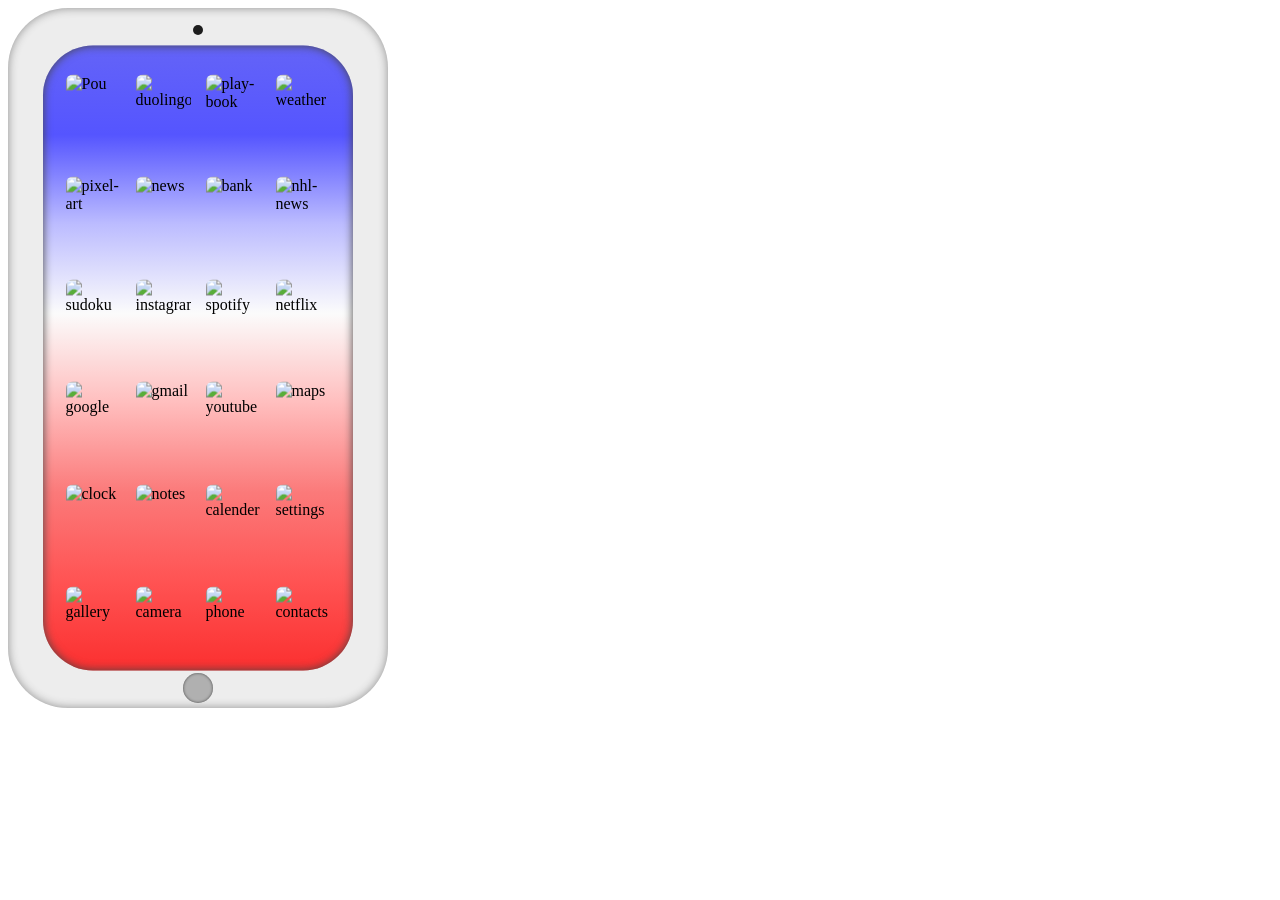
==== interactive-phone/phone.html @ 20dd701f "finished google front page, started pop up menu" ====
<!DOCTYPE html>
<html lang="en">

<head>
    <meta charset="UTF-8">
    <meta name="viewport" content="width=device-width, initial-scale=1.0">
    <title>Interactive phone</title>

    <link rel="stylesheet" href="phone.css">
    <script src="phone.js" defer></script>
</head>

<body>

    <!---Each app is just a div that's either visible or hidden depending 
    on current app status-->


    <div id="ao3-viewport"> <!--ao3 embedded viewport ig-->
        <div id="phonecase">
            <div id="front-camera"></div>

            <div class="phonescreen" id="homescreen">
                <div id="apps">
                    <img class="app-icons" id="pou-app"
                        src="https://play-lh.googleusercontent.com/xToRFw-mqA18HtizgutV0K1IouakfR8iJ3PW75u-1n1oxbP7hVfBMlgHWIwuUYKKS_s=w480-h960"
                        alt="Pou">
                    <img class="app-icons" id="duolingo-app"
                        src="https://play-lh.googleusercontent.com/tw_coGKgk1K_zO-Ypf9zBKV1s-KT3dYN1MIUxIqtnbfmON5x_YmuoAr31gE4oSfJHNtA-aStTd-qe9R8S6NVyA=w480-h960"
                        alt="duolingo">
                    <img class="app-icons" id="play-book-app"
                        src="https://play-lh.googleusercontent.com/CwOLEx-Vxk7UG5l2WxUdLAn85SAVG5_63bAyOtiEw58fatNEDBwCjEeuUWj4yfemLPU=w480-h960"
                        alt="play-book">
                    <img class="app-icons" id="weather-app"
                        src="https://play-lh.googleusercontent.com/C5f8yF3OdBpaHTh-XPpDjv46DrwbwrHAFbvuHDCerQBVOle7M-fWj66sug4amIC9xDZvsYh0KyH07LekmFu8Sw=w480-h960"
                        alt="weather">

                    <img class="app-icons" id="pixel-art-app"
                        src="https://play-lh.googleusercontent.com/6uxzOzSLRNbcY7fe0k8F4UcP9Z-Km3mcC7GwKxchM41UjJwv85TK4IVL4cOtAtHHddG_t6tdTx_vhFFWsJ2hDw=w480-h960"
                        alt="pixel-art">
                    <img class="app-icons" id="news-app"
                        src="https://play-lh.googleusercontent.com/sU34PqRAGjVaUvjITJLHFDWmoLkBKFtOsK7gYN2N6wdv4-koovT-7DiEnLeYcp9weA=w480-h960"
                        alt="news">
                    <img class="app-icons" id="bank-app"
                        src="https://play-lh.googleusercontent.com/4E5aoqRppzRaKIEUstITjtyimrTIFD-Xo17iLK4VgcAV1lKH5B5wtBvjY-ICXMtxP2oK=w480-h960"
                        alt="bank">
                    <img class="app-icons" id="nhl-news-app"
                        src="https://play-lh.googleusercontent.com/xmFhV4olyZWECmGgZo7a0k1UIcqUimBtSrpSKkNtXRe2PCVdBXG-y8IkSBS4kt8y9rk-GSvK3TrT5aXOUlAfpA=w480-h960"
                        alt="nhl-news">

                    <img class="app-icons" id="sudoku-app"
                        src="https://play-lh.googleusercontent.com/DXTADSCjRBr0kOgfOt927vTqcxb5O4jcLQRUKVFTe5WblKMcB1spJ0W_A8VEf6v3Zb0=w480-h960"
                        alt="sudoku">
                    <img class="app-icons" id="instagram-app"
                        src="https://play-lh.googleusercontent.com/VRMWkE5p3CkWhJs6nv-9ZsLAs1QOg5ob1_3qg-rckwYW7yp1fMrYZqnEFpk0IoVP4LM=w480-h960"
                        alt="instagram">
                    <img class="app-icons" id="spotify-app"
                        src="https://play-lh.googleusercontent.com/7ynvVIRdhJNAngCg_GI7i8TtH8BqkJYmffeUHsG-mJOdzt1XLvGmbsKuc5Q1SInBjDKN=w480-h960"
                        alt="spotify">
                    <img class="app-icons" id="netflix-app"
                        src="https://play-lh.googleusercontent.com/TBRwjS_qfJCSj1m7zZB93FnpJM5fSpMA_wUlFDLxWAb45T9RmwBvQd5cWR5viJJOhkI=w480-h960"
                        alt="netflix">

                    <img class="app-icons" id="google-app"
                        src="https://play-lh.googleusercontent.com/Eh-N9HKWJgQ4Oa5wmhaE5RbHkB3m3Ud9tsW6saUHis05BL7Xnpubi5iamR5lDKd-Ew=w480-h960"
                        onclick="activeGoogle()"
                        alt="google">
                    <img class="app-icons" id="gmail-app"
                        src="https://play-lh.googleusercontent.com/KSuaRLiI_FlDP8cM4MzJ23ml3og5Hxb9AapaGTMZ2GgR103mvJ3AAnoOFz1yheeQBBI=w480-h960"
                        alt="gmail">
                    <img class="app-icons" id="youtube-app"
                        src="https://play-lh.googleusercontent.com/6am0i3walYwNLc08QOOhRJttQENNGkhlKajXSERf3JnPVRQczIyxw2w3DxeMRTOSdsY=w480-h960"
                        alt="youtube">
                    <img class="app-icons" id="maps-app"
                        src="https://play-lh.googleusercontent.com/BCmZ2LyUTKKdLhbQp1n49nKhPtDpNjLl_qT6Uctdtnux9s1sds5c_sWeEcGirhFV5dc=w480-h960"
                        alt="maps">

                    <img class="app-icons" id="clock-app"
                        src="https://play-lh.googleusercontent.com/8nZIrmfsoKoybRK6Kux9z32bfGGiVnwF_3_MiPmiAyyLlpcgZr-FeiCOIYA0jPTuhA=w480-h960"
                        alt="clock">
                    <img class="app-icons" id="notes-app"
                        src="https://play-lh.googleusercontent.com/z_o9Zbkp-r2ZU6_Erc2zNnrJDaD0rSa2mxX90Ucg77VzdTaCJvPj_RWywsT1NcRwBNAZffOM66PYkuOhBqwRlg=w480-h960"
                        alt="notes">
                    <img class="app-icons" id="calender-app"
                        src="https://play-lh.googleusercontent.com/EXxP_wft--xCa61ERXENd3FYa3kw9dQOEzRsfJj5P7RCE-9Veo9t7gZD-8JltGmQueC9=w480-h960"
                        alt="calender">
                    <img class="app-icons" id="settings-app"
                        src="https://play-lh.googleusercontent.com/pxwCg5PG-rfRiC1hioZpZQpUiJS-x802B5SscXXUHNXc52_WIDnknlSKXfeOjH1Hyw=w480-h960"
                        alt="settings">

                    <img class="app-icons" id="gallery-app"
                        src="https://play-lh.googleusercontent.com/pmEnTOeRvosC1yOXFVwo15zS2uAdB9nijugU93NbrmFBYt61IVCZBzg7EZ00YTqmLw=w480-h960"
                        alt="gallery">
                    <img class="app-icons" id="camera-app"
                        src="https://play-lh.googleusercontent.com/UEhZQtc_3LCwkKIayRjHG63EfC9bsXvJjuWiFMvVRAe_tHyk0pW4ZmCBJQCENxmYlYk=w480-h960"
                        alt="camera">
                    <img class="app-icons" id="phone-app"
                        src="https://play-lh.googleusercontent.com/bk3e0glVbvRC4Z0uEZ5Oso5wjS89r1P_X5e-k3N_UBkTPXZLhGv50rRy7LAuDzzC9w=w480-h960"
                        alt="phone">
                    <img class="app-icons" id="contacts-app"
                        src="https://play-lh.googleusercontent.com/fvhPW8dpGXM42Y-6aQU8Yl25L1l_mVgeoM-n08FxAkM7umAHkNs8wcs4MA49E67a7WVt=w480-h960"
                        alt="contacts">
                </div>


            </div>


            <div class="phonescreen" id="google">
                <div id="google-header">
                    <div id="header-searchbar">
                        <p>google.com</p>
                        <img id="menu-icon" src="https://cdn-icons-png.flaticon.com/512/483/483345.png" 
                        onclick="ActivegoogleMenuPopup"
                        alt="menu">
                    </div>
                </div>
                <img id="google-logo" src="https://upload.wikimedia.org/wikipedia/commons/thumb/2/2f/Google_2015_logo.svg/1280px-Google_2015_logo.svg.png" 
                alt="google-logo">
                <div id="searchbar"></div>
            </div>

            <div id="googleMenuPopup"></div>

            
            <div id="homebutton" onclick="activeHomescreen()"></div>
        </div>



        <!-- <div class="phonescreen" id="instagram"></div>
        <div class="phonescreen" id="gallery"></div>
        <div class="phonescreen" id="phone"></div> -->


    </div>
</body>


</html>
---- interactive-phone/phone.css ----
#ao3-viewport {
    /*background-color: rgb(0, 251, 21);*/
    width: 380px;
    height: 700px;
}

/*-------------------------PHONE SHELL-------------------------*/
#phonecase {
    position: relative;
    width: 380px;
    height: 700px;
    border-radius: 60px;
    background-color: rgb(237, 237, 237);

    box-shadow: inset 0px 0 10px rgb(143, 143, 143);

    display: flex;
    flex-direction: column;
    justify-content: center;
    align-items: center;
}

#front-camera {
    width: 10px;
    height: 10px;
    border-radius: 50%;
    background: rgb(29, 29, 29);
    /*align-self: flex-start;*/
    bottom: 313px;

    position: relative;
    z-index: 1;
}

#homebutton {
    width: 30px;
    height: 30px;
    border-radius: 50%;
    background: rgb(176, 176, 176);
    box-shadow: inset 0px 0 3px rgb(69, 69, 69);
    /*align-self: flex-end;*/
    top: 325px;

    position: relative;
    z-index: 1;
}

#homebutton:hover {
    cursor: grab;
}

/*-----------------FOR EVERYTHING THAT COVERS THE WHOLE DISPLAY-----------------*/
.phonescreen {
    width: 310px;
    height: 625px;
    border-radius: 50px;
    box-shadow: inset 0px 0 10px rgb(69, 69, 69);
    position: absolute;
    top: 50%;
    transform: translate(-50%, -50%);
    left: 50%;
}

/*-----------------------HOMESCREEN-----------------------*/
#homescreen {
    background-image: linear-gradient(to bottom, rgb(8, 8, 255, 0.6), rgb(85, 85, 255), rgb(188, 188, 255), rgb(255, 255, 255, 0.8), rgb(255, 190, 190), rgb(251, 122, 122), rgb(255, 83, 83), rgb(255, 0, 0, 0.8));
    /*border: solid 2px rgb(143, 143, 143);*/
    display: flex;
    flex-direction: row;
    align-items: center;
    justify-content: center;
}

#apps {
    display: grid;
    grid-template-columns: repeat(4, 55px);
    gap: 15px;
    justify-items: center;
    height: 600px;
    width: 260px;
    /* 4 icons × 55px + gaps */
    justify-content: center;
    align-items: center;
}

.app-icons {
    width: 55px;
    height: 55px;
    border-radius: 7px;
}

.app-icons:hover {
    cursor: grab;
    box-shadow: 0px 0 6px rgb(69, 69, 69, 0.5);
}


/*--------------------GOOGLE----------------------*/

#google {
    display: none;
    background-color: white;

    flex-direction: column;
    justify-content: flex-start;
    align-items: center;
}

#google-header {
    background-color: rgb(229, 229, 229);
    width: 310px;
    height: 80px;
    border-radius: 50px 50px 0px 0px;
    box-shadow: inset 0px 0 10px rgb(143, 143, 143);

    clip-path: inset(0px -10px 20px -10px);
}

#header-searchbar {
    background-color: rgb(205, 205, 205);
    border-radius: 40px;
    width: 150px;
    height: 30px;
    line-height: 27px;
    margin-left: 25px;
    margin-top: 16px;

    display: flex;
    align-items: center;
    justify-content: space-between;
    gap: 160px;
    padding: 0 10px;
}

#header-searchbar p {
    font-family: Arial, Helvetica, sans-serif;
    font-size: 13px;
    color: rgb(126, 126, 126);
    margin: 0;
}

#menu-icon {
    width: 15px;
    height: 15px;
}

#menu-icon:hover{
    cursor: grab;
}

#google-logo {
    width: 150px;
    height: auto;
    margin-top: 120px;

}

#searchbar {
    width: 270px;
    height: 35px;
    border: solid 1px rgb(205, 205, 205);
    border-radius: 40px;
    margin-top: 17px;
}

/*--------------------GOOGLE MENU----------------------*/

#googleMenuPopup{
    display: none;
    background-color:rgb(229, 229, 229);
    width: 200px;
    height: 200px;
}
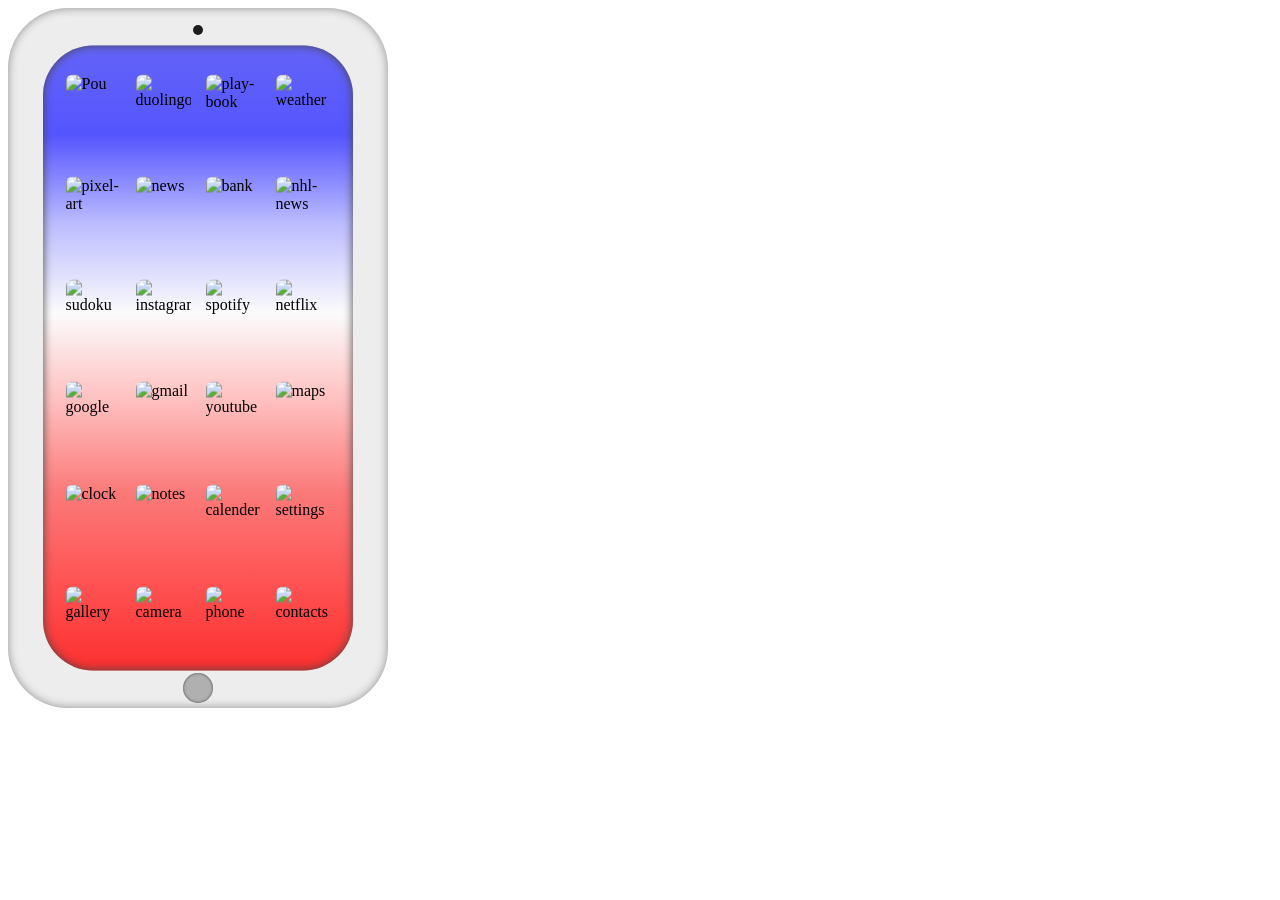
==== commit e6d4fc80: "changed js functions" ====
--- a/interactive-phone/phone.html
+++ b/interactive-phone/phone.html
@@ -111,16 +111,22 @@
                     <div id="header-searchbar">
                         <p>google.com</p>
                         <img id="menu-icon" src="https://cdn-icons-png.flaticon.com/512/483/483345.png" 
-                        onclick="ActivegoogleMenuPopup"
+                        onclick="ActivegoogleMenuPopup()"
                         alt="menu">
                     </div>
                 </div>
                 <img id="google-logo" src="https://upload.wikimedia.org/wikipedia/commons/thumb/2/2f/Google_2015_logo.svg/1280px-Google_2015_logo.svg.png" 
                 alt="google-logo">
                 <div id="searchbar"></div>
+
+                <div id="googleMenuPopup">
+                    <img id="history-icon" src="https://cdn-icons-png.freepik.com/512/565/565584.png" 
+                    alt="search-history-icon">
+                    <p>history</p>
+                </div>
             </div>
 
-            <div id="googleMenuPopup"></div>
+            
 
             
             <div id="homebutton" onclick="activeHomescreen()"></div>
--- a/interactive-phone/phone.css
+++ b/interactive-phone/phone.css
@@ -168,6 +168,17 @@
 #googleMenuPopup{
     display: none;
     background-color:rgb(229, 229, 229);
-    width: 200px;
+    width: 150px;
     height: 200px;
+
+    
+    align-items: center;
+    justify-content: space-between;
+
+}
+
+#history-icon{
+    width: 20px;
+    height: 20px;
+    
 }
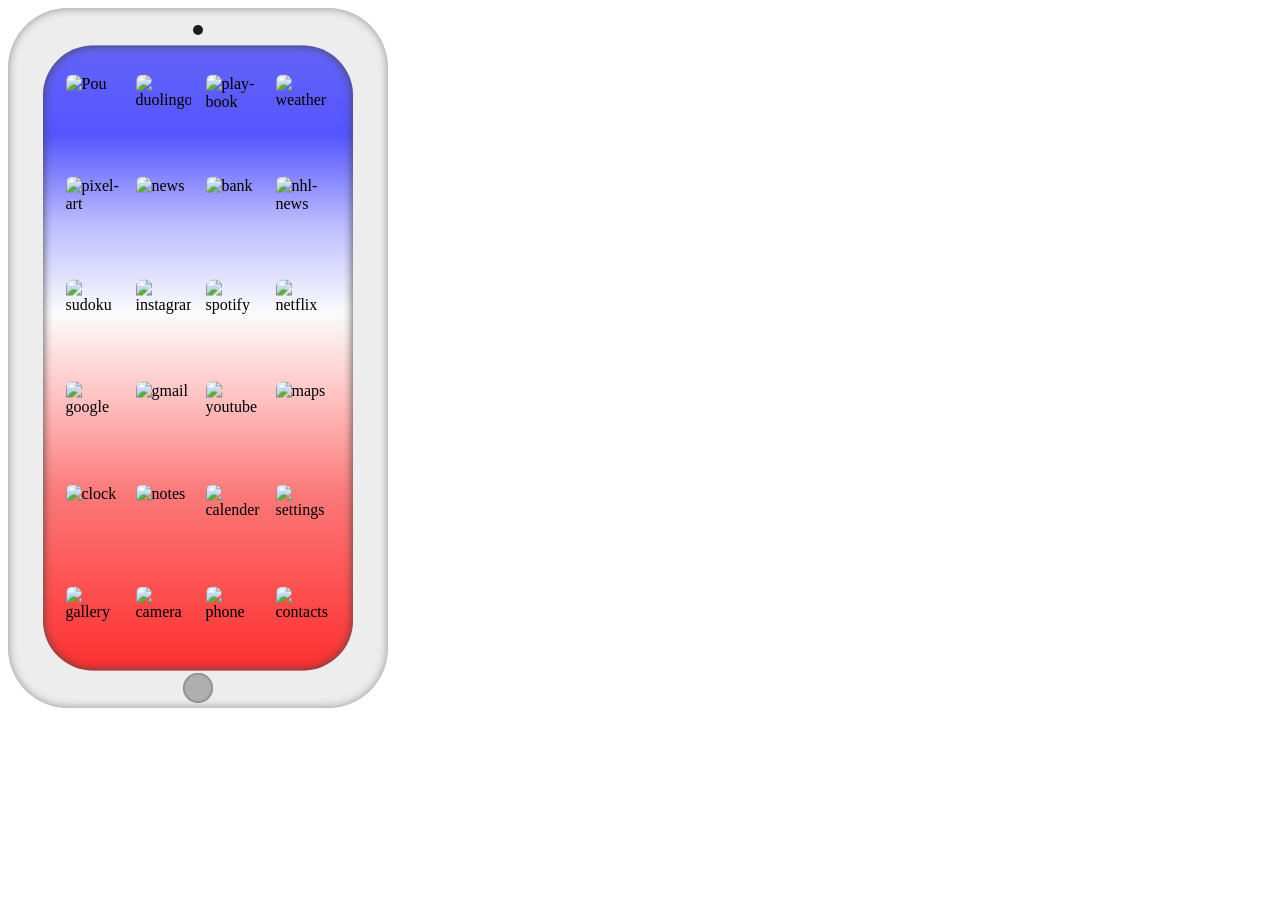
==== commit 456a5ebd: "finished search history popup (without function)" ====
--- a/interactive-phone/phone.html
+++ b/interactive-phone/phone.html
@@ -122,7 +122,7 @@
                 <div id="googleMenuPopup">
                     <img id="history-icon" src="https://cdn-icons-png.freepik.com/512/565/565584.png" 
                     alt="search-history-icon">
-                    <p>history</p>
+                    <p>History</p>
                 </div>
             </div>
 
--- a/interactive-phone/phone.css
+++ b/interactive-phone/phone.css
@@ -104,6 +104,8 @@
     flex-direction: column;
     justify-content: flex-start;
     align-items: center;
+
+    
 }
 
 #google-header {
@@ -169,16 +171,36 @@
     display: none;
     background-color:rgb(229, 229, 229);
     width: 150px;
-    height: 200px;
-
-    
-    align-items: center;
-    justify-content: space-between;
-
+    height: 40px;
+    border-radius: 20px;
+    box-shadow: 0px 0px 8px rgba(99, 99, 99, 0.8);
+
+    line-height: 19px;
+    align-items: flex-start;
+    gap: 20px;
+
+    position: absolute;
+    top: 53px;
+    right: 20px;
+}
+
+#googleMenuPopup:hover{
+    cursor: grab;
 }
 
 #history-icon{
     width: 20px;
     height: 20px;
-    
-}+
+    margin-top: 10px;
+    margin-left: 10px;  
+}
+
+
+#googleMenuPopup p{
+    font-family: Arial, Helvetica, sans-serif;
+    font-size: 13px;
+    color: rgb(0, 0, 0);
+
+    margin-top: 10px;
+}
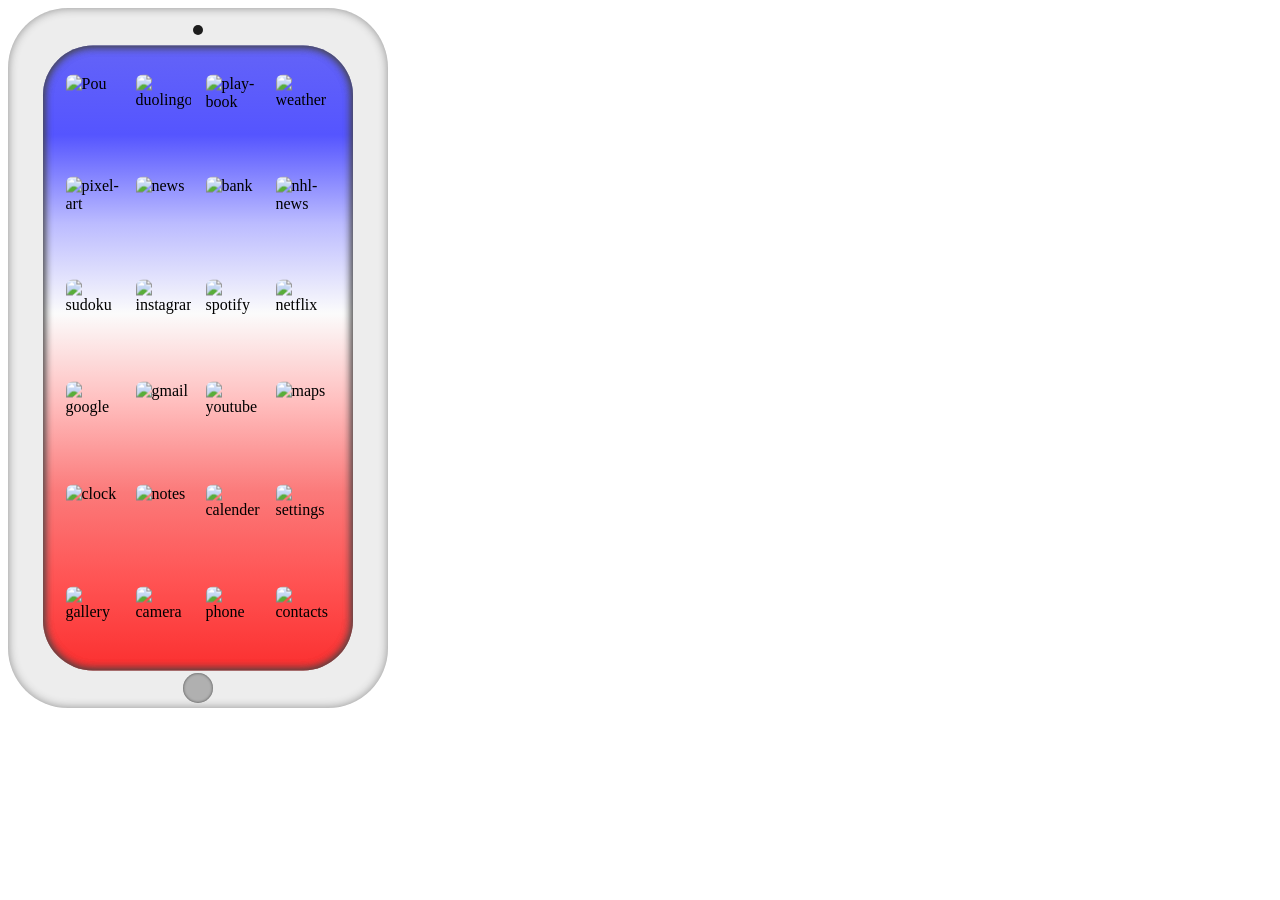
==== commit cd0471aa: "finished google app and history" ====
--- a/interactive-phone/phone.html
+++ b/interactive-phone/phone.html
@@ -63,8 +63,7 @@
 
                     <img class="app-icons" id="google-app"
                         src="https://play-lh.googleusercontent.com/Eh-N9HKWJgQ4Oa5wmhaE5RbHkB3m3Ud9tsW6saUHis05BL7Xnpubi5iamR5lDKd-Ew=w480-h960"
-                        onclick="activeGoogle()"
-                        alt="google">
+                        onclick="activeGoogle()" alt="google">
                     <img class="app-icons" id="gmail-app"
                         src="https://play-lh.googleusercontent.com/KSuaRLiI_FlDP8cM4MzJ23ml3og5Hxb9AapaGTMZ2GgR103mvJ3AAnoOFz1yheeQBBI=w480-h960"
                         alt="gmail">
@@ -110,25 +109,1115 @@
                 <div id="google-header">
                     <div id="header-searchbar">
                         <p>google.com</p>
-                        <img id="menu-icon" src="https://cdn-icons-png.flaticon.com/512/483/483345.png" 
-                        onclick="ActivegoogleMenuPopup()"
-                        alt="menu">
+                        <img id="menu-icon" src="https://cdn-icons-png.flaticon.com/512/483/483345.png"
+                            onclick="activegoogleMenuPopup()" alt="menu">
                     </div>
                 </div>
-                <img id="google-logo" src="https://upload.wikimedia.org/wikipedia/commons/thumb/2/2f/Google_2015_logo.svg/1280px-Google_2015_logo.svg.png" 
-                alt="google-logo">
+                <img id="google-logo"
+                    src="https://upload.wikimedia.org/wikipedia/commons/thumb/2/2f/Google_2015_logo.svg/1280px-Google_2015_logo.svg.png"
+                    alt="google-logo">
                 <div id="searchbar"></div>
 
-                <div id="googleMenuPopup">
-                    <img id="history-icon" src="https://cdn-icons-png.freepik.com/512/565/565584.png" 
-                    alt="search-history-icon">
+                <div id="googleMenuPopup" onclick="activeGoogleHistory()">
+                    <img id="history-icon" src="https://cdn-icons-png.freepik.com/512/565/565584.png"
+                        alt="search-history-icon">
                     <p>History</p>
                 </div>
             </div>
 
-            
-
-            
+
+            <div class="phonescreen" id="google-history">
+                <div id="history-header">
+                    <p>History</p>
+                    <img id="exit-x" onclick="activeGoogle()"
+                        src="https://assets.streamlinehq.com/image/private/w_300,h_300,ar_1/f_auto/v1/icons/all-icons/x-919o2m0hea73deh80x64u2.png/x-b8u46hdovcz62tsfbgky7.png?_a=DATAiZAAZAA0"
+                        alt="exit-x">
+                </div>
+
+                <div id="history-content">
+
+                    <!----------2017------------>
+                    <p class="history-date">2017</p>
+
+                    <div class="search">
+                        <div class="search-img"><img
+                                src="https://upload.wikimedia.org/wikipedia/commons/thumb/c/c1/Google_%22G%22_logo.svg/500px-Google_%22G%22_logo.svg.png"
+                                alt="google-icon">
+                        </div>
+                        <div class="search-text">
+                            <p class="search-content"> russian for beginners - Google Search</p>
+                            <p class="website-name">www.google.com</p>
+                        </div>
+                    </div>
+
+                    <div class="search">
+                        <div class="search-img"><img
+                                src="https://upload.wikimedia.org/wikipedia/commons/thumb/c/c1/Google_%22G%22_logo.svg/500px-Google_%22G%22_logo.svg.png"
+                                alt="google-icon">
+                        </div>
+                        <div class="search-text">
+                            <p class="search-content"> when is a plant dead - Google Search</p>
+                            <p class="website-name">www.google.com</p>
+                        </div>
+                    </div>
+
+                    <div class="search">
+                        <div class="search-img"><img
+                                src="https://upload.wikimedia.org/wikipedia/commons/thumb/c/c1/Google_%22G%22_logo.svg/500px-Google_%22G%22_logo.svg.png"
+                                alt="google-icon">
+                        </div>
+                        <div class="search-text">
+                            <p class="search-content"> scott hunter stats - Google Search</p>
+                            <p class="website-name">www.google.com</p>
+                        </div>
+                    </div>
+
+                    <div class="search">
+                        <div class="search-img"><img
+                                src="https://upload.wikimedia.org/wikipedia/commons/thumb/c/c1/Google_%22G%22_logo.svg/500px-Google_%22G%22_logo.svg.png"
+                                alt="google-icon">
+                        </div>
+                        <div class="search-text">
+                            <p class="search-content"> whey protein neutral taste - Google Se...</p>
+                            <p class="website-name">www.google.com</p>
+                        </div>
+                    </div>
+
+                    <div class="search">
+                        <div class="search-img"><img
+                                src="https://upload.wikimedia.org/wikipedia/commons/thumb/c/c1/Google_%22G%22_logo.svg/500px-Google_%22G%22_logo.svg.png"
+                                alt="google-icon">
+                        </div>
+                        <div class="search-text">
+                            <p class="search-content"> boston new york nhl game - Google Se...</p>
+                            <p class="website-name">www.google.com</p>
+                        </div>
+                    </div>
+
+                    <div class="search">
+                        <div class="search-img"><img
+                                src="https://upload.wikimedia.org/wikipedia/commons/thumb/c/c1/Google_%22G%22_logo.svg/500px-Google_%22G%22_logo.svg.png"
+                                alt="google-icon">
+                        </div>
+                        <div class="search-text">
+                            <p class="search-content"> all stars roster - Google Search</p>
+                            <p class="website-name">www.google.com</p>
+                        </div>
+                    </div>
+
+                    <div class="search">
+                        <div class="search-img"><img
+                                src="https://upload.wikimedia.org/wikipedia/commons/thumb/c/c1/Google_%22G%22_logo.svg/500px-Google_%22G%22_logo.svg.png"
+                                alt="google-icon">
+                        </div>
+                        <div class="search-text">
+                            <p class="search-content"> out gay athletes - Google Search</p>
+                            <p class="website-name">www.google.com</p>
+                        </div>
+                    </div>
+
+                    <div class="search">
+                        <div class="search-img"><img
+                                src="https://upload.wikimedia.org/wikipedia/commons/thumb/c/c1/Google_%22G%22_logo.svg/500px-Google_%22G%22_logo.svg.png"
+                                alt="google-icon">
+                        </div>
+                        <div class="search-text">
+                            <p class="search-content"> how sad after breakup - Google Search</p>
+                            <p class="website-name">www.google.com</p>
+                        </div>
+                    </div>
+
+                    <div class="search">
+                        <div class="search-img"><img
+                                src="https://upload.wikimedia.org/wikipedia/commons/thumb/c/c1/Google_%22G%22_logo.svg/500px-Google_%22G%22_logo.svg.png"
+                                alt="google-icon">
+                        </div>
+                        <div class="search-text">
+                            <p class="search-content"> ultraviolet adress - Google Search</p>
+                            <p class="website-name">www.google.com</p>
+                        </div>
+                    </div>
+
+                    <!----------2016------------>
+                    <p class="history-date">2016</p>
+
+                    <div class="search">
+                        <div class="search-img"><img
+                                src="https://upload.wikimedia.org/wikipedia/commons/thumb/c/c1/Google_%22G%22_logo.svg/500px-Google_%22G%22_logo.svg.png"
+                                alt="google-icon">
+                        </div>
+                        <div class="search-text">
+                            <p class="search-content"> restaurants montreal - Google Search</p>
+                            <p class="website-name">www.google.com</p>
+                        </div>
+                    </div>
+
+                    <div class="search">
+                        <div class="search-img"><img
+                                src="https://upload.wikimedia.org/wikipedia/commons/thumb/c/c1/Google_%22G%22_logo.svg/500px-Google_%22G%22_logo.svg.png"
+                                alt="google-icon">
+                        </div>
+                        <div class="search-text">
+                            <p class="search-content"> is my girlfriend satisfied - Google Search</p>
+                            <p class="website-name">www.google.com</p>
+                        </div>
+                    </div>
+
+                    <div class="search">
+                        <div class="search-img"><img
+                                src="https://upload.wikimedia.org/wikipedia/commons/thumb/c/c1/Google_%22G%22_logo.svg/500px-Google_%22G%22_logo.svg.png"
+                                alt="google-icon">
+                        </div>
+                        <div class="search-text">
+                            <p class="search-content"> am i bad at sex - Google Search</p>
+                            <p class="website-name">www.google.com</p>
+                        </div>
+                    </div>
+
+                    <div class="search">
+                        <div class="search-img"><img
+                                src="https://upload.wikimedia.org/wikipedia/commons/thumb/c/c1/Google_%22G%22_logo.svg/500px-Google_%22G%22_logo.svg.png"
+                                alt="google-icon">
+                        </div>
+                        <div class="search-text">
+                            <p class="search-content"> rozanov stats - Google Search</p>
+                            <p class="website-name">www.google.com</p>
+                        </div>
+                    </div>
+
+                    <div class="search">
+                        <div class="search-img"><img
+                                src="https://upload.wikimedia.org/wikipedia/commons/thumb/c/c1/Google_%22G%22_logo.svg/500px-Google_%22G%22_logo.svg.png"
+                                alt="google-icon">
+                        </div>
+                        <div class="search-text">
+                            <p class="search-content"> rose landry all movies - Google Search</p>
+                            <p class="website-name">www.google.com</p>
+                        </div>
+                    </div>
+
+                    <div class="search">
+                        <div class="search-img"><img
+                                src="https://upload.wikimedia.org/wikipedia/commons/thumb/c/c1/Google_%22G%22_logo.svg/500px-Google_%22G%22_logo.svg.png"
+                                alt="google-icon">
+                        </div>
+                        <div class="search-text">
+                            <p class="search-content"> djon djon - Google Search</p>
+                            <p class="website-name">www.google.com</p>
+                        </div>
+                    </div>
+
+                    <div class="search">
+                        <div class="search-img"><img
+                                src="https://upload.wikimedia.org/wikipedia/commons/thumb/c/c1/Google_%22G%22_logo.svg/500px-Google_%22G%22_logo.svg.png"
+                                alt="google-icon">
+                        </div>
+                        <div class="search-text">
+                            <p class="search-content"> rozanov power play tendencies right si...</p>
+                            <p class="website-name">www.google.com</p>
+                        </div>
+                    </div>
+
+                    <div class="search">
+                        <div class="search-img"><img
+                                src="https://upload.wikimedia.org/wikipedia/commons/thumb/c/c1/Google_%22G%22_logo.svg/500px-Google_%22G%22_logo.svg.png"
+                                alt="google-icon">
+                        </div>
+                        <div class="search-text">
+                            <p class="search-content"> pasta recipe high protein easy no mes...</p>
+                            <p class="website-name">www.google.com</p>
+                        </div>
+                    </div>
+
+                    <div class="search">
+                        <div class="search-img"><img
+                                src="https://upload.wikimedia.org/wikipedia/commons/thumb/c/c1/Google_%22G%22_logo.svg/500px-Google_%22G%22_logo.svg.png"
+                                alt="google-icon">
+                        </div>
+                        <div class="search-text">
+                            <p class="search-content"> nhl awards press coverage - Google Search</p>
+                            <p class="website-name">www.google.com</p>
+                        </div>
+                    </div>
+
+                    <div class="search">
+                        <div class="search-img"><img
+                                src="https://upload.wikimedia.org/wikipedia/commons/thumb/c/c1/Google_%22G%22_logo.svg/500px-Google_%22G%22_logo.svg.png"
+                                alt="google-icon">
+                        </div>
+                        <div class="search-text">
+                            <p class="search-content">hollander espn cottage online discourse - Goo...</p>
+                            <p class="website-name">www.google.com</p>
+                        </div>
+                    </div>
+
+
+                    <!----------2015------------>
+                    <p class="history-date">2015</p>
+
+                    <div class="search">
+                        <div class="search-img"><img
+                                src="https://upload.wikimedia.org/wikipedia/commons/thumb/c/c1/Google_%22G%22_logo.svg/500px-Google_%22G%22_logo.svg.png"
+                                alt="google-icon">
+                        </div>
+                        <div class="search-text">
+                            <p class="search-content">iliya rozanov stats - Google Search</p>
+                            <p class="website-name">www.google.com</p>
+                        </div>
+                    </div>
+
+                    <div class="search">
+                        <div class="search-img"><img
+                                src="https://upload.wikimedia.org/wikipedia/commons/thumb/c/c1/Google_%22G%22_logo.svg/500px-Google_%22G%22_logo.svg.png"
+                                alt="google-icon">
+                        </div>
+                        <div class="search-text">
+                            <p class="search-content">how much fiber in rice - Google Search</p>
+                            <p class="website-name">www.google.com</p>
+                        </div>
+                    </div>
+
+                    <div class="search">
+                        <div class="search-img"><img
+                                src="https://upload.wikimedia.org/wikipedia/commons/thumb/c/c1/Google_%22G%22_logo.svg/500px-Google_%22G%22_logo.svg.png"
+                                alt="google-icon">
+                        </div>
+                        <div class="search-text">
+                            <p class="search-content">how to fix wrist shot release point - Go...</p>
+                            <p class="website-name">www.google.com</p>
+                        </div>
+                    </div>
+
+                    <div class="search">
+                        <div class="search-img"><img
+                                src="https://upload.wikimedia.org/wikipedia/commons/thumb/c/c1/Google_%22G%22_logo.svg/500px-Google_%22G%22_logo.svg.png"
+                                alt="google-icon">
+                        </div>
+                        <div class="search-text">
+                            <p class="search-content">boston weather - Google Search</p>
+                            <p class="website-name">www.google.com</p>
+                        </div>
+                    </div>
+
+                    <div class="search">
+                        <div class="search-img"><img
+                                src="https://upload.wikimedia.org/wikipedia/commons/thumb/c/c1/Google_%22G%22_logo.svg/500px-Google_%22G%22_logo.svg.png"
+                                alt="google-icon">
+                        </div>
+                        <div class="search-text">
+                            <p class="search-content">power play scott hunter - Google Search</p>
+                            <p class="website-name">www.google.com</p>
+                        </div>
+                    </div>
+
+                    <div class="search">
+                        <div class="search-img"><img
+                                src="https://upload.wikimedia.org/wikipedia/commons/thumb/c/c1/Google_%22G%22_logo.svg/500px-Google_%22G%22_logo.svg.png"
+                                alt="google-icon">
+                        </div>
+                        <div class="search-text">
+                            <p class="search-content">poke bowl montreal - Google Search</p>
+                            <p class="website-name">www.google.com</p>
+                        </div>
+                    </div>
+
+
+
+                    <!----------2014------------>
+                    <p class="history-date">2014</p>
+
+                    <div class="search">
+                        <div class="search-img"><img
+                                src="https://upload.wikimedia.org/wikipedia/commons/thumb/c/c1/Google_%22G%22_logo.svg/500px-Google_%22G%22_logo.svg.png"
+                                alt="google-icon">
+                        </div>
+                        <div class="search-text">
+                            <p class="search-content">breathe in out gif - Google Search</p>
+                            <p class="website-name">www.google.com</p>
+                        </div>
+                    </div>
+
+                    <div class="search">
+                        <div class="search-img"><img
+                                src="https://upload.wikimedia.org/wikipedia/commons/thumb/c/c1/Google_%22G%22_logo.svg/500px-Google_%22G%22_logo.svg.png"
+                                alt="google-icon">
+                        </div>
+                        <div class="search-text">
+                            <p class="search-content">good documentaries - Google Search</p>
+                            <p class="website-name">www.google.com</p>
+                        </div>
+                    </div>
+
+                    <div class="search">
+                        <div class="search-img"><img
+                                src="https://upload.wikimedia.org/wikipedia/commons/thumb/c/c1/Google_%22G%22_logo.svg/500px-Google_%22G%22_logo.svg.png"
+                                alt="google-icon">
+                        </div>
+                        <div class="search-text">
+                            <p class="search-content">snickers protein - Google Search</p>
+                            <p class="website-name">www.google.com</p>
+                        </div>
+                    </div>
+
+                    <div class="search">
+                        <div class="search-img"><img
+                                src="https://upload.wikimedia.org/wikipedia/commons/thumb/c/c1/Google_%22G%22_logo.svg/500px-Google_%22G%22_logo.svg.png"
+                                alt="google-icon">
+                        </div>
+                        <div class="search-text">
+                            <p class="search-content">ice bath vs contrast t... - Google Search</p>
+                            <p class="website-name">www.google.com</p>
+                        </div>
+                    </div>
+
+                    <div class="search">
+                        <div class="search-img"><img
+                                src="https://upload.wikimedia.org/wikipedia/commons/thumb/c/c1/Google_%22G%22_logo.svg/500px-Google_%22G%22_logo.svg.png"
+                                alt="google-icon">
+                        </div>
+                        <div class="search-text">
+                            <p class="search-content">rozanov stanley cup highlights - Google...</p>
+                            <p class="website-name">www.google.com</p>
+                        </div>
+                    </div>
+
+                    <div class="search">
+                        <div class="search-img"><img
+                                src="https://upload.wikimedia.org/wikipedia/commons/thumb/c/c1/Google_%22G%22_logo.svg/500px-Google_%22G%22_logo.svg.png"
+                                alt="google-icon">
+                        </div>
+                        <div class="search-text">
+                            <p class="search-content">boston raiders schedule - Google Search</p>
+                            <p class="website-name">www.google.com</p>
+                        </div>
+                    </div>
+
+                    <div class="search">
+                        <div class="search-img"><img
+                                src="https://upload.wikimedia.org/wikipedia/commons/thumb/c/c1/Google_%22G%22_logo.svg/500px-Google_%22G%22_logo.svg.png"
+                                alt="google-icon">
+                        </div>
+                        <div class="search-text">
+                            <p class="search-content">all olympic athletes hockey - Google Se...</p>
+                            <p class="website-name">www.google.com</p>
+                        </div>
+                    </div>
+
+                    <div class="search">
+                        <div class="search-img"><img
+                                src="https://upload.wikimedia.org/wikipedia/commons/thumb/c/c1/Google_%22G%22_logo.svg/500px-Google_%22G%22_logo.svg.png"
+                                alt="google-icon">
+                        </div>
+                        <div class="search-text">
+                            <p class="search-content">cottage aesthetic inspo - Google Search</p>
+                            <p class="website-name">www.google.com</p>
+                        </div>
+                    </div>
+
+                    <div class="search">
+                        <div class="search-img"><img
+                                src="https://upload.wikimedia.org/wikipedia/commons/thumb/c/c1/Google_%22G%22_logo.svg/500px-Google_%22G%22_logo.svg.png"
+                                alt="google-icon">
+                        </div>
+                        <div class="search-text">
+                            <p class="search-content">local architects ottawa - Google Search</p>
+                            <p class="website-name">www.google.com</p>
+                        </div>
+                    </div>
+
+                    <!----------2013------------>
+                    <p class="history-date">2013</p>
+
+                    <div class="search">
+                        <div class="search-img"><img
+                                src="https://upload.wikimedia.org/wikipedia/commons/thumb/c/c1/Google_%22G%22_logo.svg/500px-Google_%22G%22_logo.svg.png"
+                                alt="google-icon">
+                        </div>
+                        <div class="search-text">
+                            <p class="search-content">apartment complexes montreal sale - G...</p>
+                            <p class="website-name">www.google.com</p>
+                        </div>
+                    </div>
+
+                    <div class="search">
+                        <div class="search-img"><img
+                                src="https://upload.wikimedia.org/wikipedia/commons/thumb/c/c1/Google_%22G%22_logo.svg/500px-Google_%22G%22_logo.svg.png"
+                                alt="google-icon">
+                        </div>
+                        <div class="search-text">
+                            <p class="search-content">real estate montreal - Google Search</p>
+                            <p class="website-name">www.google.com</p>
+                        </div>
+                    </div>
+
+                    <div class="search">
+                        <div class="search-img"><img
+                                src="https://upload.wikimedia.org/wikipedia/commons/thumb/c/c1/Google_%22G%22_logo.svg/500px-Google_%22G%22_logo.svg.png"
+                                alt="google-icon">
+                        </div>
+                        <div class="search-text">
+                            <p class="search-content">pepsi taste cola taste - Google Search</p>
+                            <p class="website-name">www.google.com</p>
+                        </div>
+                    </div>
+
+                    <div class="search">
+                        <div class="search-img"><img
+                                src="https://upload.wikimedia.org/wikipedia/commons/thumb/c/c1/Google_%22G%22_logo.svg/500px-Google_%22G%22_logo.svg.png"
+                                alt="google-icon">
+                        </div>
+                        <div class="search-text">
+                            <p class="search-content">are drink sweeteners bad - Google Sea...</p>
+                            <p class="website-name">www.google.com</p>
+                        </div>
+                    </div>
+
+                    <div class="search">
+                        <div class="search-img"><img
+                                src="https://upload.wikimedia.org/wikipedia/commons/thumb/c/c1/Google_%22G%22_logo.svg/500px-Google_%22G%22_logo.svg.png"
+                                alt="google-icon">
+                        </div>
+                        <div class="search-text">
+                            <p class="search-content">rozanov goals assists this season - Goo...</p>
+                            <p class="website-name">www.google.com</p>
+                        </div>
+                    </div>
+
+                    <div class="search">
+                        <div class="search-img"><img
+                                src="https://upload.wikimedia.org/wikipedia/commons/thumb/c/c1/Google_%22G%22_logo.svg/500px-Google_%22G%22_logo.svg.png"
+                                alt="google-icon">
+                        </div>
+                        <div class="search-text">
+                            <p class="search-content">weather today - Google Search</p>
+                            <p class="website-name">www.google.com</p>
+                        </div>
+                    </div>
+
+                    <div class="search">
+                        <div class="search-img"><img
+                                src="https://upload.wikimedia.org/wikipedia/commons/thumb/c/c1/Google_%22G%22_logo.svg/500px-Google_%22G%22_logo.svg.png"
+                                alt="google-icon">
+                        </div>
+                        <div class="search-text">
+                            <p class="search-content">grocery store near me - Google Search</p>
+                            <p class="website-name">www.google.com</p>
+                        </div>
+                    </div>
+
+                    <div class="search">
+                        <div class="search-img"><img
+                                src="https://upload.wikimedia.org/wikipedia/commons/thumb/c/c1/Google_%22G%22_logo.svg/500px-Google_%22G%22_logo.svg.png"
+                                alt="google-icon">
+                        </div>
+                        <div class="search-text">
+                            <p class="search-content">sushi grade salmon montreal - Google...</p>
+                            <p class="website-name">www.google.com</p>
+                        </div>
+                    </div>
+
+                    <div class="search">
+                        <div class="search-img"><img
+                                src="https://upload.wikimedia.org/wikipedia/commons/thumb/c/c1/Google_%22G%22_logo.svg/500px-Google_%22G%22_logo.svg.png"
+                                alt="google-icon">
+                        </div>
+                        <div class="search-text">
+                            <p class="search-content">friends with benefits definition - Google...</p>
+                            <p class="website-name">www.google.com</p>
+                        </div>
+                    </div>
+
+                    <div class="search">
+                        <div class="search-img"><img
+                                src="https://upload.wikimedia.org/wikipedia/commons/thumb/c/c1/Google_%22G%22_logo.svg/500px-Google_%22G%22_logo.svg.png"
+                                alt="google-icon">
+                        </div>
+                        <div class="search-text">
+                            <p class="search-content">queer nhl players - Google Search</p>
+                            <p class="website-name">www.google.com</p>
+                        </div>
+                    </div>
+
+                    <div class="search">
+                        <div class="search-img"><img
+                                src="https://upload.wikimedia.org/wikipedia/commons/thumb/c/c1/Google_%22G%22_logo.svg/500px-Google_%22G%22_logo.svg.png"
+                                alt="google-icon">
+                        </div>
+                        <div class="search-text">
+                            <p class="search-content">become better at sexting - Google Search</p>
+                            <p class="website-name">www.google.com</p>
+                        </div>
+                    </div>
+
+
+                    <!----------2012------------>
+                    <p class="history-date">2012</p>
+
+                    <div class="search">
+                        <div class="search-img"><img
+                                src="https://upload.wikimedia.org/wikipedia/commons/thumb/c/c1/Google_%22G%22_logo.svg/500px-Google_%22G%22_logo.svg.png"
+                                alt="google-icon">
+                        </div>
+                        <div class="search-text">
+                            <p class="search-content">boston raiders highlights - Google Search</p>
+                            <p class="website-name">www.google.com</p>
+                        </div>
+                    </div>
+
+                    <div class="search">
+                        <div class="search-img"><img
+                                src="https://upload.wikimedia.org/wikipedia/commons/thumb/c/c1/Google_%22G%22_logo.svg/500px-Google_%22G%22_logo.svg.png"
+                                alt="google-icon">
+                        </div>
+                        <div class="search-text">
+                            <p class="search-content">iliya rosanov stats - Google Search</p>
+                            <p class="website-name">www.google.com</p>
+                        </div>
+                    </div>
+
+                    <div class="search">
+                        <div class="search-img"><img
+                                src="https://upload.wikimedia.org/wikipedia/commons/thumb/c/c1/Google_%22G%22_logo.svg/500px-Google_%22G%22_logo.svg.png"
+                                alt="google-icon">
+                        </div>
+                        <div class="search-text">
+                            <p class="search-content">complimentary color blue - Google Search</p>
+                            <p class="website-name">www.google.com</p>
+                        </div>
+                    </div>
+
+                    <div class="search">
+                        <div class="search-img"><img
+                                src="https://upload.wikimedia.org/wikipedia/commons/thumb/c/c1/Google_%22G%22_logo.svg/500px-Google_%22G%22_logo.svg.png"
+                                alt="google-icon">
+                        </div>
+                        <div class="search-text">
+                            <p class="search-content">how much sleep minimum - Google Se...</p>
+                            <p class="website-name">www.google.com</p>
+                        </div>
+                    </div>
+
+                    <div class="search">
+                        <div class="search-img"><img
+                                src="https://upload.wikimedia.org/wikipedia/commons/thumb/c/c1/Google_%22G%22_logo.svg/500px-Google_%22G%22_logo.svg.png"
+                                alt="google-icon">
+                        </div>
+                        <div class="search-text">
+                            <p class="search-content">when is it oficially spring - Google Search</p>
+                            <p class="website-name">www.google.com</p>
+                        </div>
+                    </div>
+
+                    <div class="search">
+                        <div class="search-img"><img
+                                src="https://upload.wikimedia.org/wikipedia/commons/thumb/c/c1/Google_%22G%22_logo.svg/500px-Google_%22G%22_logo.svg.png"
+                                alt="google-icon">
+                        </div>
+                        <div class="search-text">
+                            <p class="search-content">healthy food restaurants new york - G...</p>
+                            <p class="website-name">www.google.com</p>
+                        </div>
+                    </div>
+
+                    <div class="search">
+                        <div class="search-img"><img
+                                src="https://upload.wikimedia.org/wikipedia/commons/thumb/c/c1/Google_%22G%22_logo.svg/500px-Google_%22G%22_logo.svg.png"
+                                alt="google-icon">
+                        </div>
+                        <div class="search-text">
+                            <p class="search-content">iliya rosanov stats - Google Search</p>
+                            <p class="website-name">www.google.com</p>
+                        </div>
+                    </div>
+
+                    <div class="search">
+                        <div class="search-img"><img
+                                src="https://upload.wikimedia.org/wikipedia/commons/thumb/c/c1/Google_%22G%22_logo.svg/500px-Google_%22G%22_logo.svg.png"
+                                alt="google-icon">
+                        </div>
+                        <div class="search-text">
+                            <p class="search-content">wedding gift ideas - Google Search</p>
+                            <p class="website-name">www.google.com</p>
+                        </div>
+                    </div>
+
+                    <!----------2011------------>
+                    <p class="history-date">2011</p>
+
+                    <div class="search">
+                        <div class="search-img"><img
+                                src="https://upload.wikimedia.org/wikipedia/commons/thumb/c/c1/Google_%22G%22_logo.svg/500px-Google_%22G%22_logo.svg.png"
+                                alt="google-icon">
+                        </div>
+                        <div class="search-text">
+                            <p class="search-content">can i be straight and suck dick - Goog...</p>
+                            <p class="website-name">www.google.com</p>
+                        </div>
+                    </div>
+
+                    <div class="search">
+                        <div class="search-img"><img
+                                src="https://upload.wikimedia.org/wikipedia/commons/thumb/c/c1/Google_%22G%22_logo.svg/500px-Google_%22G%22_logo.svg.png"
+                                alt="google-icon">
+                        </div>
+                        <div class="search-text">
+                            <p class="search-content">lost bank password what to do - Google...</p>
+                            <p class="website-name">www.google.com</p>
+                        </div>
+                    </div>
+
+                    <div class="search">
+                        <div class="search-img"><img
+                                src="https://upload.wikimedia.org/wikipedia/commons/thumb/c/c1/Google_%22G%22_logo.svg/500px-Google_%22G%22_logo.svg.png"
+                                alt="google-icon">
+                        </div>
+                        <div class="search-text">
+                            <p class="search-content">is my gmail synced with new phone - G...</p>
+                            <p class="website-name">www.google.com</p>
+                        </div>
+                    </div>
+
+                    <div class="search">
+                        <div class="search-img"><img
+                                src="https://upload.wikimedia.org/wikipedia/commons/thumb/c/c1/Google_%22G%22_logo.svg/500px-Google_%22G%22_logo.svg.png"
+                                alt="google-icon">
+                        </div>
+                        <div class="search-text">
+                            <p class="search-content">bicep strain healing time - Google Sea...</p>
+                            <p class="website-name">www.google.com</p>
+                        </div>
+                    </div>
+
+                    <div class="search">
+                        <div class="search-img"><img
+                                src="https://upload.wikimedia.org/wikipedia/commons/thumb/c/c1/Google_%22G%22_logo.svg/500px-Google_%22G%22_logo.svg.png"
+                                alt="google-icon">
+                        </div>
+                        <div class="search-text">
+                            <p class="search-content">r davidson play better hockey book - G...</p>
+                            <p class="website-name">www.google.com</p>
+                        </div>
+                    </div>
+
+                    <div class="search">
+                        <div class="search-img"><img
+                                src="https://upload.wikimedia.org/wikipedia/commons/thumb/c/c1/Google_%22G%22_logo.svg/500px-Google_%22G%22_logo.svg.png"
+                                alt="google-icon">
+                        </div>
+                        <div class="search-text">
+                            <p class="search-content">nature documentary giraffe - Google S...</p>
+                            <p class="website-name">www.google.com</p>
+                        </div>
+                    </div>
+
+                    <div class="search">
+                        <div class="search-img"><img
+                                src="https://upload.wikimedia.org/wikipedia/commons/thumb/c/c1/Google_%22G%22_logo.svg/500px-Google_%22G%22_logo.svg.png"
+                                alt="google-icon">
+                        </div>
+                        <div class="search-text">
+                            <p class="search-content">best movies 2011 - Google Search</p>
+                            <p class="website-name">www.google.com</p>
+                        </div>
+                    </div>
+
+                    <div class="search">
+                        <div class="search-img"><img
+                                src="https://upload.wikimedia.org/wikipedia/commons/thumb/c/c1/Google_%22G%22_logo.svg/500px-Google_%22G%22_logo.svg.png"
+                                alt="google-icon">
+                        </div>
+                        <div class="search-text">
+                            <p class="search-content">safe anal sex - Google Search</p>
+                            <p class="website-name">www.google.com</p>
+                        </div>
+                    </div>
+
+                    <div class="search">
+                        <div class="search-img"><img
+                                src="https://upload.wikimedia.org/wikipedia/commons/thumb/c/c1/Google_%22G%22_logo.svg/500px-Google_%22G%22_logo.svg.png"
+                                alt="google-icon">
+                        </div>
+                        <div class="search-text">
+                            <p class="search-content">PrEP - Google Search</p>
+                            <p class="website-name">www.google.com</p>
+                        </div>
+                    </div>
+
+                    <div class="search">
+                        <div class="search-img"><img
+                                src="https://upload.wikimedia.org/wikipedia/commons/thumb/c/c1/Google_%22G%22_logo.svg/500px-Google_%22G%22_logo.svg.png"
+                                alt="google-icon">
+                        </div>
+                        <div class="search-text">
+                            <p class="search-content">how to use a douche - Google Search</p>
+                            <p class="website-name">www.google.com</p>
+                        </div>
+                    </div>
+
+                    <div class="search">
+                        <div class="search-img"><img
+                                src="https://upload.wikimedia.org/wikipedia/commons/thumb/c/c1/Google_%22G%22_logo.svg/500px-Google_%22G%22_logo.svg.png"
+                                alt="google-icon">
+                        </div>
+                        <div class="search-text">
+                            <p class="search-content">macrobiotic vs high fiber diet - Google S...</p>
+                            <p class="website-name">www.google.com</p>
+                        </div>
+                    </div>
+
+                    <div class="search">
+                        <div class="search-img"><img
+                                src="https://upload.wikimedia.org/wikipedia/commons/thumb/c/c1/Google_%22G%22_logo.svg/500px-Google_%22G%22_logo.svg.png"
+                                alt="google-icon">
+                        </div>
+                        <div class="search-text">
+                            <p class="search-content">high fieber diet - Google Search</p>
+                            <p class="website-name">www.google.com</p>
+                        </div>
+                    </div>
+
+                    <div class="search">
+                        <div class="search-img"><img
+                                src="https://upload.wikimedia.org/wikipedia/commons/thumb/c/c1/Google_%22G%22_logo.svg/500px-Google_%22G%22_logo.svg.png"
+                                alt="google-icon">
+                        </div>
+                        <div class="search-text">
+                            <p class="search-content">silicone vs water lube - Google Search</p>
+                            <p class="website-name">www.google.com</p>
+                        </div>
+                    </div>
+
+                    <div class="search">
+                        <div class="search-img"><img
+                                src="https://upload.wikimedia.org/wikipedia/commons/thumb/c/c1/Google_%22G%22_logo.svg/500px-Google_%22G%22_logo.svg.png"
+                                alt="google-icon">
+                        </div>
+                        <div class="search-text">
+                            <p class="search-content">anal prep - Google Search</p>
+                            <p class="website-name">www.google.com</p>
+                        </div>
+                    </div>
+
+                    <div class="search">
+                        <div class="search-img"><img
+                                src="https://upload.wikimedia.org/wikipedia/commons/thumb/c/c1/Google_%22G%22_logo.svg/500px-Google_%22G%22_logo.svg.png"
+                                alt="google-icon">
+                        </div>
+                        <div class="search-text">
+                            <p class="search-content">are there different dildo sizes - Google S...</p>
+                            <p class="website-name">www.google.com</p>
+                        </div>
+                    </div>
+
+                    <div class="search">
+                        <div class="search-img"><img
+                                src="https://upload.wikimedia.org/wikipedia/commons/thumb/c/c1/Google_%22G%22_logo.svg/500px-Google_%22G%22_logo.svg.png"
+                                alt="google-icon">
+                        </div>
+                        <div class="search-text">
+                            <p class="search-content">where to buy discrete sex toys - Google...</p>
+                            <p class="website-name">www.google.com</p>
+                        </div>
+                    </div>
+
+
+                    <!----------2010------------>
+                    <p class="history-date">2010</p>
+
+                    <div class="search">
+                        <div class="search-img"><img
+                                src="https://upload.wikimedia.org/wikipedia/commons/thumb/c/c1/Google_%22G%22_logo.svg/500px-Google_%22G%22_logo.svg.png"
+                                alt="google-icon">
+                        </div>
+                        <div class="search-text">
+                            <p class="search-content">rozanov rookie stats - Google Search</p>
+                            <p class="website-name">www.google.com</p>
+                        </div>
+                    </div>
+
+                    <div class="search">
+                        <div class="search-img"><img
+                                src="https://upload.wikimedia.org/wikipedia/commons/thumb/c/c1/Google_%22G%22_logo.svg/500px-Google_%22G%22_logo.svg.png"
+                                alt="google-icon">
+                        </div>
+                        <div class="search-text">
+                            <p class="search-content">rozanov goal count - Google Search</p>
+                            <p class="website-name">www.google.com</p>
+                        </div>
+                    </div>
+
+                    <div class="search">
+                        <div class="search-img"><img
+                                src="https://upload.wikimedia.org/wikipedia/commons/thumb/c/c1/Google_%22G%22_logo.svg/500px-Google_%22G%22_logo.svg.png"
+                                alt="google-icon">
+                        </div>
+                        <div class="search-text">
+                            <p class="search-content">how to stay focused - Google Search</p>
+                            <p class="website-name">www.google.com</p>
+                        </div>
+                    </div>
+
+                    <div class="search">
+                        <div class="search-img"><img
+                                src="https://upload.wikimedia.org/wikipedia/commons/thumb/c/c1/Google_%22G%22_logo.svg/500px-Google_%22G%22_logo.svg.png"
+                                alt="google-icon">
+                        </div>
+                        <div class="search-text">
+                            <p class="search-content">how do you know what role you are g...</p>
+                            <p class="website-name">www.google.com</p>
+                        </div>
+                    </div>
+
+                    <div class="search">
+                        <div class="search-img"><img
+                                src="https://upload.wikimedia.org/wikipedia/commons/thumb/c/c1/Google_%22G%22_logo.svg/500px-Google_%22G%22_logo.svg.png"
+                                alt="google-icon">
+                        </div>
+                        <div class="search-text">
+                            <p class="search-content">gay sex first time what to expect - Goo...</p>
+                            <p class="website-name">www.google.com</p>
+                        </div>
+                    </div>
+
+                    <div class="search">
+                        <div class="search-img"><img
+                                src="https://upload.wikimedia.org/wikipedia/commons/thumb/c/c1/Google_%22G%22_logo.svg/500px-Google_%22G%22_logo.svg.png"
+                                alt="google-icon">
+                        </div>
+                        <div class="search-text">
+                            <p class="search-content">how to know if a guy wants sex - Googl..</p>
+                            <p class="website-name">www.google.com</p>
+                        </div>
+                    </div>
+
+                    <div class="search">
+                        <div class="search-img"><img
+                                src="https://upload.wikimedia.org/wikipedia/commons/thumb/c/c1/Google_%22G%22_logo.svg/500px-Google_%22G%22_logo.svg.png"
+                                alt="google-icon">
+                        </div>
+                        <div class="search-text">
+                            <p class="search-content">what happens when two men hook up...</p>
+                            <p class="website-name">www.google.com</p>
+                        </div>
+                    </div>
+
+                    <div class="search">
+                        <div class="search-img"><img
+                                src="https://upload.wikimedia.org/wikipedia/commons/thumb/c/c1/Google_%22G%22_logo.svg/500px-Google_%22G%22_logo.svg.png"
+                                alt="google-icon">
+                        </div>
+                        <div class="search-text">
+                            <p class="search-content">showering with teammate, is it weird wh...</p>
+                            <p class="website-name">www.google.com</p>
+                        </div>
+                    </div>
+
+                    <!----------2009------------>
+                    <p class="history-date">2009</p>
+
+                    <div class="search">
+                        <div class="search-img"><img
+                                src="https://upload.wikimedia.org/wikipedia/commons/thumb/c/c1/Google_%22G%22_logo.svg/500px-Google_%22G%22_logo.svg.png"
+                                alt="google-icon">
+                        </div>
+                        <div class="search-text">
+                            <p class="search-content">arizona coyotes - Google Search</p>
+                            <p class="website-name">www.google.com</p>
+                        </div>
+                    </div>
+
+                    <div class="search">
+                        <div class="search-img"><img
+                                src="https://upload.wikimedia.org/wikipedia/commons/thumb/c/c1/Google_%22G%22_logo.svg/500px-Google_%22G%22_logo.svg.png"
+                                alt="google-icon">
+                        </div>
+                        <div class="search-text">
+                            <p class="search-content">boston raiders - Google Search</p>
+                            <p class="website-name">www.google.com</p>
+                        </div>
+                    </div>
+
+                    <div class="search">
+                        <div class="search-img"><img
+                                src="https://upload.wikimedia.org/wikipedia/commons/thumb/c/c1/Google_%22G%22_logo.svg/500px-Google_%22G%22_logo.svg.png"
+                                alt="google-icon">
+                        </div>
+                        <div class="search-text">
+                            <p class="search-content">montreal voyagers - Google Search</p>
+                            <p class="website-name">www.google.com</p>
+                        </div>
+                    </div>
+
+                    <div class="search">
+                        <div class="search-img"><img
+                                src="https://upload.wikimedia.org/wikipedia/commons/thumb/c/c1/Google_%22G%22_logo.svg/500px-Google_%22G%22_logo.svg.png"
+                                alt="google-icon">
+                        </div>
+                        <div class="search-text">
+                            <p class="search-content">iliya rosanov stats - Google Search</p>
+                            <p class="website-name">www.google.com</p>
+                        </div>
+                    </div>
+
+                    <div class="search">
+                        <div class="search-img"><img
+                                src="https://upload.wikimedia.org/wikipedia/commons/thumb/c/c1/Google_%22G%22_logo.svg/500px-Google_%22G%22_logo.svg.png"
+                                alt="google-icon">
+                        </div>
+                        <div class="search-text">
+                            <p class="search-content">nhl draft 2009 predictions first overall p...</p>
+                            <p class="website-name">www.google.com</p>
+                        </div>
+                    </div>
+
+                    <div class="search">
+                        <div class="search-img"><img
+                                src="https://upload.wikimedia.org/wikipedia/commons/thumb/c/c1/Google_%22G%22_logo.svg/500px-Google_%22G%22_logo.svg.png"
+                                alt="google-icon">
+                        </div>
+                        <div class="search-text">
+                            <p class="search-content">locker room culture - Google Search</p>
+                            <p class="website-name">www.google.com</p>
+                        </div>
+                    </div>
+
+                    <div class="search">
+                        <div class="search-img"><img
+                                src="https://upload.wikimedia.org/wikipedia/commons/thumb/c/c1/Google_%22G%22_logo.svg/500px-Google_%22G%22_logo.svg.png"
+                                alt="google-icon">
+                        </div>
+                        <div class="search-text">
+                            <p class="search-content">nhl player behaviour - Google Search</p>
+                            <p class="website-name">www.google.com</p>
+                        </div>
+                    </div>
+
+                    <div class="search">
+                        <div class="search-img"><img
+                                src="https://upload.wikimedia.org/wikipedia/commons/thumb/c/c1/Google_%22G%22_logo.svg/500px-Google_%22G%22_logo.svg.png"
+                                alt="google-icon">
+                        </div>
+                        <div class="search-text">
+                            <p class="search-content">what are nhl players like - Google Search</p>
+                            <p class="website-name">www.google.com</p>
+                        </div>
+                    </div>
+
+                    <div class="search">
+                        <div class="search-img"><img
+                                src="https://upload.wikimedia.org/wikipedia/commons/thumb/c/c1/Google_%22G%22_logo.svg/500px-Google_%22G%22_logo.svg.png"
+                                alt="google-icon">
+                        </div>
+                        <div class="search-text">
+                            <p class="search-content">how many degrees to wash towels - G...</p>
+                            <p class="website-name">www.google.com</p>
+                        </div>
+                    </div>
+
+                    <div class="search">
+                        <div class="search-img"><img
+                                src="https://upload.wikimedia.org/wikipedia/commons/thumb/c/c1/Google_%22G%22_logo.svg/500px-Google_%22G%22_logo.svg.png"
+                                alt="google-icon">
+                        </div>
+                        <div class="search-text">
+                            <p class="search-content">when does milk spoil in fridge - Google...</p>
+                            <p class="website-name">www.google.com</p>
+                        </div>
+                    </div>
+
+                    <div class="search">
+                        <div class="search-img"><img
+                                src="https://upload.wikimedia.org/wikipedia/commons/thumb/c/c1/Google_%22G%22_logo.svg/500px-Google_%22G%22_logo.svg.png"
+                                alt="google-icon">
+                        </div>
+                        <div class="search-text">
+                            <p class="search-content">protein intake constipation relation? - G...</p>
+                            <p class="website-name">www.google.com</p>
+                        </div>
+                    </div>
+
+                    <!----------2008------------>
+
+                    <p class="history-date">2008</p>
+
+                    <div class="search">
+                        <div class="search-img"><img
+                                src="https://upload.wikimedia.org/wikipedia/commons/thumb/c/c1/Google_%22G%22_logo.svg/500px-Google_%22G%22_logo.svg.png"
+                                alt="google-icon">
+                        </div>
+                        <div class="search-text">
+                            <p class="search-content">russia WJHC roster 2009 rosanov st...</p>
+                            <p class="website-name">www.google.com</p>
+                        </div>
+                    </div>
+
+                    <div class="search">
+                        <div class="search-img"><img
+                                src="https://upload.wikimedia.org/wikipedia/commons/thumb/c/c1/Google_%22G%22_logo.svg/500px-Google_%22G%22_logo.svg.png"
+                                alt="google-icon">
+                        </div>
+                        <div class="search-text">
+                            <p class="search-content">iliya rosanov highlights - Google Search</p>
+                            <p class="website-name">www.google.com</p>
+                        </div>
+                    </div>
+
+                    <div class="search">
+                        <div class="search-img"><img
+                                src="https://upload.wikimedia.org/wikipedia/commons/thumb/c/c1/Google_%22G%22_logo.svg/500px-Google_%22G%22_logo.svg.png"
+                                alt="google-icon">
+                        </div>
+                        <div class="search-text">
+                            <p class="search-content">conversation techniques meeting stran...</p>
+                            <p class="website-name">www.google.com</p>
+                        </div>
+                    </div>
+
+                    <div class="search">
+                        <div class="search-img"><img
+                                src="https://upload.wikimedia.org/wikipedia/commons/thumb/c/c1/Google_%22G%22_logo.svg/500px-Google_%22G%22_logo.svg.png"
+                                alt="google-icon">
+                        </div>
+                        <div class="search-text">
+                            <p class="search-content">hello translate russian - Google Search</p>
+                            <p class="website-name">www.google.com</p>
+                        </div>
+                    </div>
+
+                    <div class="search">
+                        <div class="search-img"><img
+                                src="https://upload.wikimedia.org/wikipedia/commons/thumb/c/c1/Google_%22G%22_logo.svg/500px-Google_%22G%22_logo.svg.png"
+                                alt="google-icon">
+                        </div>
+                        <div class="search-text">
+                            <p class="search-content">how often should i water my plant - Go...</p>
+                            <p class="website-name">www.google.com</p>
+                        </div>
+                    </div>
+
+                    <div class="search">
+                        <div class="search-img"><img
+                                src="https://upload.wikimedia.org/wikipedia/commons/thumb/c/c1/Google_%22G%22_logo.svg/500px-Google_%22G%22_logo.svg.png"
+                                alt="google-icon">
+                        </div>
+                        <div class="search-text">
+                            <p class="search-content">bday presents for gfriend - Google Se...</p>
+                            <p class="website-name">www.google.com</p>
+                        </div>
+                    </div>
+
+
+                </div>
+            </div>
+
+
+            <div class="phonescreen" id="gmail">
+                
+            </div>
+
+
+
+
             <div id="homebutton" onclick="activeHomescreen()"></div>
         </div>
 
--- a/interactive-phone/phone.css
+++ b/interactive-phone/phone.css
@@ -105,7 +105,7 @@
     justify-content: flex-start;
     align-items: center;
 
-    
+
 }
 
 #google-header {
@@ -146,7 +146,7 @@
     height: 15px;
 }
 
-#menu-icon:hover{
+#menu-icon:hover {
     cursor: grab;
 }
 
@@ -165,11 +165,11 @@
     margin-top: 17px;
 }
 
-/*--------------------GOOGLE MENU----------------------*/
-
-#googleMenuPopup{
+/*--------------------GOOGLE MENU POPUP----------------------*/
+
+#googleMenuPopup {
     display: none;
-    background-color:rgb(229, 229, 229);
+    background-color: rgb(229, 229, 229);
     width: 150px;
     height: 40px;
     border-radius: 20px;
@@ -184,23 +184,118 @@
     right: 20px;
 }
 
-#googleMenuPopup:hover{
-    cursor: grab;
-}
-
-#history-icon{
+#googleMenuPopup:hover {
+    cursor: grab;
+}
+
+#history-icon {
     width: 20px;
     height: 20px;
 
     margin-top: 10px;
-    margin-left: 10px;  
-}
-
-
-#googleMenuPopup p{
+    margin-left: 10px;
+}
+
+
+#googleMenuPopup p {
     font-family: Arial, Helvetica, sans-serif;
     font-size: 13px;
     color: rgb(0, 0, 0);
 
     margin-top: 10px;
 }
+
+
+
+/*--------------------GOOGLE HISTORY----------------------*/
+
+#google-history {
+    background-color: white;
+    display: none;
+
+    flex-direction: column;
+    justify-content: flex-start;
+    align-items: center;
+}
+
+#history-header {
+    width: 310px;
+    height: 65px;
+    border-radius: 50px 50px 0px 0px;
+    box-shadow: inset 0px 0 2px rgb(143, 143, 143);
+
+    display: flex;
+    flex-direction: row;
+    align-items: center;
+    justify-content: center;
+    gap: 200px;
+}
+
+#exit-x:hover{
+    cursor: grab;
+}
+
+#history-header p {
+    font-family: Arial, Helvetica, sans-serif;
+    font-size: 16px;
+    color: rgb(37, 37, 37);
+    margin: 0;
+
+    margin-top: 10px;
+}
+
+#history-header img {
+    width: 20px;
+    height: 20px;
+    margin-top: 10px;
+}
+
+#history-content{
+    /*background-color: aqua;*/
+    width: 310px;
+    height: 533px; 
+    overflow-y: scroll;
+}
+
+.search{
+    margin-top: 10px;
+    display: flex;
+    flex-direction: row;
+}
+
+.search-img img{
+    width: 13px;
+    height:13px;
+    padding: 10px;
+    background-color: rgb(246, 245, 245) ;
+    border-radius: 50%;
+    margin-top: 11px;
+    margin-left: 11px;
+
+}
+
+.search-content {
+    font-family: Arial, Helvetica, sans-serif;
+    font-size: 13px;
+    font-weight: normal;
+    color: rgb(37, 37, 37);
+    margin-left: 20px;
+    margin-bottom: 0px;
+}
+
+.website-name {
+    font-family: Arial, Helvetica, sans-serif;
+    font-size: 11px;
+    color: rgb(37, 37, 37);
+    margin-left: 20px;
+    margin-top: 3px;
+}
+
+.history-date{
+    font-family: Arial, Helvetica, sans-serif;
+    font-size: 11px;
+    color: rgb(55, 55, 55);
+    margin-left: 20px;
+    margin-top: 7px;
+    
+}
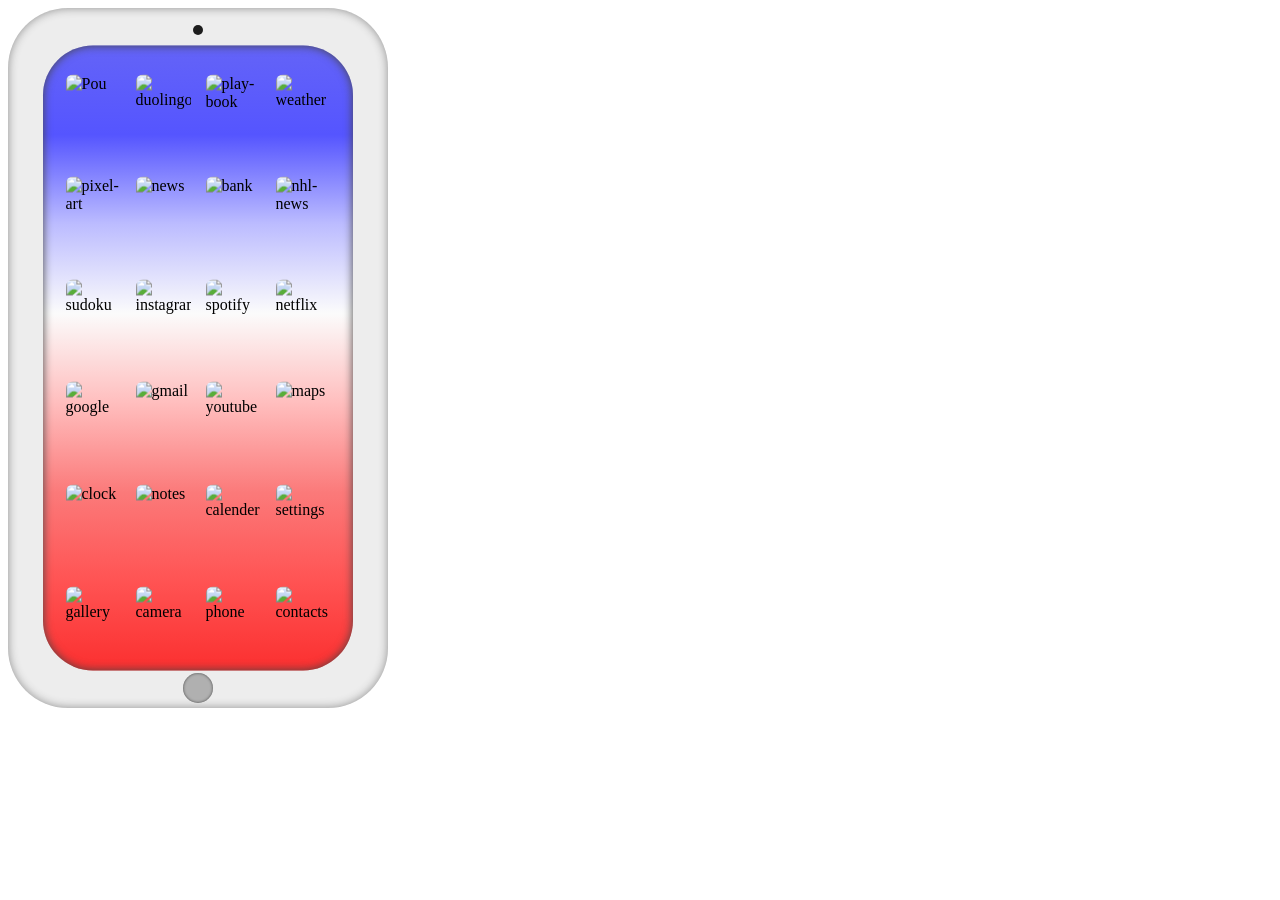
==== commit 674d024f: "finished email interface" ====
--- a/interactive-phone/phone.html
+++ b/interactive-phone/phone.html
@@ -66,7 +66,7 @@
                         onclick="activeGoogle()" alt="google">
                     <img class="app-icons" id="gmail-app"
                         src="https://play-lh.googleusercontent.com/KSuaRLiI_FlDP8cM4MzJ23ml3og5Hxb9AapaGTMZ2GgR103mvJ3AAnoOFz1yheeQBBI=w480-h960"
-                        alt="gmail">
+                        onclick="activeGmail()" alt="gmail">
                     <img class="app-icons" id="youtube-app"
                         src="https://play-lh.googleusercontent.com/6am0i3walYwNLc08QOOhRJttQENNGkhlKajXSERf3JnPVRQczIyxw2w3DxeMRTOSdsY=w480-h960"
                         alt="youtube">
@@ -1212,7 +1212,68 @@
 
 
             <div class="phonescreen" id="gmail">
-                
+                <div id="gmail-header">
+                    <div id="email-searchbar"></div>
+                    <img id="google-profile-pic"
+                        src="https://static.wikia.nocookie.net/game-changers-series/images/c/c8/Shane_-_-_HBO_Profile_Icon.webp/revision/latest/scale-to-width-down/250?cb=20260128134443"
+                        alt="google-profile-pic">
+                </div>
+                <div id="inbox">
+                    <p id="inbox-description">Inbox</p>
+                    <div class="email">
+                        <img class="email-profile-pic" src="https://cdn-icons-png.freepik.com/512/8742/8742495.png"
+                            alt="profile-pic">
+                        <div class="email-overview-text">
+                            <p class="sender">Yuna Hollander</p>
+                            <p class="about">Gucci Endorsement</p>
+                            <p class="email-text">As discussed, here is an...</p>
+                        </div>
+                        <div class="email-overview-info">
+                            <p class="time">22:40</p>
+                            <img class="starred"
+                                src="https://encrypted-tbn0.gstatic.com/images?q=tbn:ANd9GcTyY7wBhsYfUnBDeRFBskxxfwayPmZhBEIW2A&s"
+                                alt="starred">
+                        </div>
+                    </div>
+                    <div class="email">
+                        <img class="email-profile-pic"
+                            src="https://upload.wikimedia.org/wikipedia/commons/d/de/Amazon_icon.png" alt="profile-pic">
+                        <div class="email-overview-text">
+                            <p class="sender">Amazon.com</p>
+                            <p class="about">Order Confirmation</p>
+                            <p class="email-text">Your order has been pro...</p>
+                        </div>
+                        <div class="email-overview-info">
+                            <p class="time">22:40</p>
+                            <img class="starred"
+                                src="https://encrypted-tbn0.gstatic.com/images?q=tbn:ANd9GcTyY7wBhsYfUnBDeRFBskxxfwayPmZhBEIW2A&s"
+                                alt="starred">
+                        </div>
+                    </div>
+                    <div class="email">
+                        <img class="email-profile-pic"
+                            src="https://static.wikia.nocookie.net/game-changers-series/images/f/f9/Montreal_Metros_Logo.png/revision/latest/thumbnail/width/360/height/360?cb=20260102102951"
+                            alt="profile-pic">
+                        <div class="email-overview-text">
+                            <p class="sender">Montreal Metros</p>
+                            <p class="about">Training Schedule April </p>
+                            <p class="email-text">Hi Team, please notice c...</p>
+                        </div>
+                        <div class="email-overview-info">
+                            <p class="time">22:40</p>
+                            <img class="starred"
+                                src="https://encrypted-tbn0.gstatic.com/images?q=tbn:ANd9GcTyY7wBhsYfUnBDeRFBskxxfwayPmZhBEIW2A&s"
+                                alt="starred">
+                        </div>
+                    </div>
+                </div>
+                <div id="write-email">
+                    <img id="pen-icon" src="https://www.shareicon.net/download/2015/12/07/683932_write_512x512.png"
+                        alt="pen-icon">
+                    <p id="write-text">Write</p>
+                </div>
+
+
             </div>
 
 
--- a/interactive-phone/phone.css
+++ b/interactive-phone/phone.css
@@ -296,6 +296,156 @@
     font-size: 11px;
     color: rgb(55, 55, 55);
     margin-left: 20px;
-    margin-top: 7px;
-    
-}+    margin-top: 7px;    
+}
+
+/*--------------------GMAIL----------------------*/
+
+#gmail{
+    background-color: rgb(242, 242, 242);
+    display: none;
+
+    flex-direction: column;
+}
+
+
+#gmail-header{
+    display: flex;
+    flex-direction: row;
+    justify-content: center;
+    gap: 15px;
+    margin-top: 30px;
+}
+
+#email-searchbar{
+    width: 200px;
+    height: 40px;
+    border-radius: 50px;
+    background-color: white;
+}
+
+#google-profile-pic{
+    background-color: rgb(255, 255, 255);
+    border-radius: 50%;
+    padding: 5px;
+    width: 30px;
+    height: 30px;
+}
+
+#inbox{
+    margin: 15px;
+}
+
+#inbox p{
+    font-family: Arial, Helvetica, sans-serif;
+    color: rgb(37, 37, 37);
+}
+
+#inbox-description{
+    margin-top: 20px;
+    font-size: 11px;
+}
+
+.email{
+    background-color: white;
+    display: flex;
+    flex-direction: row;
+    gap: 20px;
+    padding: 10px;
+    border-radius: 5px;
+    margin-bottom: 5px;
+}
+
+.email:hover{
+    cursor: grab;
+}
+
+.email-profile-pic{
+    width: 40px;
+    height: 40px;
+    align-self: flex-start;
+}
+
+.email-overview-text{
+    display: flex;
+    flex-direction: column;
+    justify-content: center;
+}
+
+.sender{
+    font-size: 14px;
+    margin-top: 0px;
+    margin-bottom: 0px;
+}
+
+.about{
+    font-size: 11px;
+    margin-top: 6px;
+    margin-bottom: 2px;
+}
+
+.email-text{
+    font-size: 11px;
+    margin-top: 3px;
+    margin-bottom: 0px;
+}
+
+
+.email-overview-info{
+
+    margin-left: 25px;
+    display: flex;
+    flex-direction: column;
+    justify-content: center;
+    align-items: center;
+    gap: 13px;
+}
+
+.time{
+    font-size: 9px;
+    margin-bottom: 0px;
+    margin-top: 0px;
+}
+
+.starred{
+    width: 20px;
+    height: 20px;
+    margin-top: 0px;
+}
+
+#write-email{
+    background-color: rgb(173, 222, 250);
+    width: 100px;
+    height: 45px;
+    border-radius: 14px;
+    box-shadow: 0px 3px 8px rgba(99, 99, 99, 0.4);
+
+    display: flex;
+    flex-direction: row;
+    align-items: center;
+    gap: 10px;
+
+    align-self: flex-end;
+    margin-right: 25px;
+    margin-top: 160px;
+}
+
+#write-email:hover{
+    cursor: grab;
+}
+
+#pen-icon{
+    width: 15px;
+    height: 15px;
+
+    margin-left: 16px;
+}
+
+#write-text{
+    font-family: Arial, Helvetica, sans-serif;
+    color: rgb(37, 37, 37);
+    font-size: 14px;
+}
+
+
+
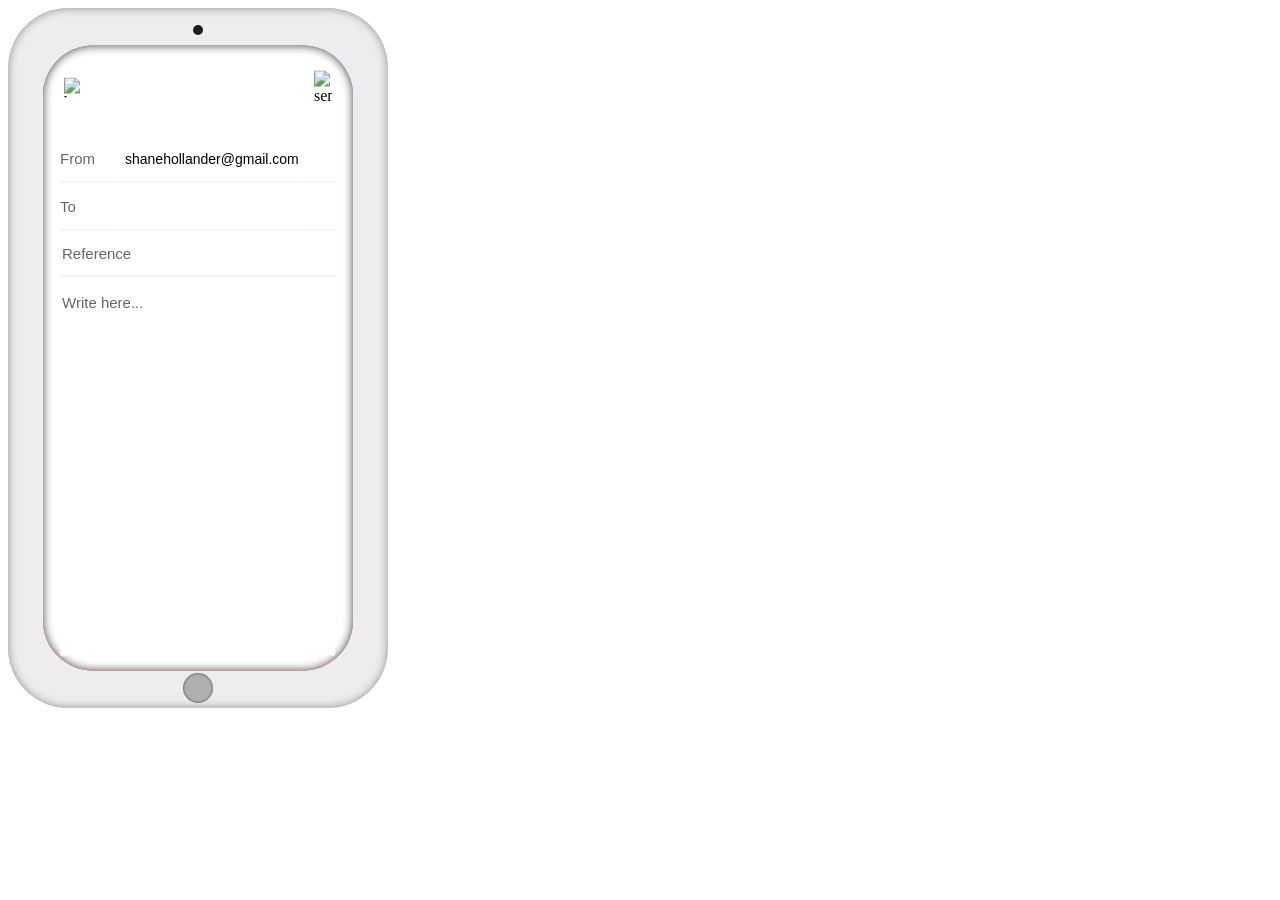
==== commit ac5d3654: "finished compose email interface" ====
--- a/interactive-phone/phone.html
+++ b/interactive-phone/phone.html
@@ -1267,13 +1267,41 @@
                         </div>
                     </div>
                 </div>
-                <div id="write-email">
+                <div id="write-email" onclick="activeWriteEmail()">
                     <img id="pen-icon" src="https://www.shareicon.net/download/2015/12/07/683932_write_512x512.png"
                         alt="pen-icon">
-                    <p id="write-text">Write</p>
+                    <p id="write-text">Compose</p>
                 </div>
-
-
+            </div>
+
+            <div class="phonescreen" id="write-gmail">
+                
+                <div id="sending-information">
+                    <div id="gmail-buttons">
+                        <img id="back-arrow" onclick="activeGmail()" src="https://images.icon-icons.com/3514/PNG/512/arrow_left_back_icon_221067.png" 
+                        alt="back">
+                        <img id="send-button" onclick="activeGmail(); clearEmailInput()" src="https://cdn-icons-png.flaticon.com/512/876/876777.png" alt="send">
+                    </div>
+
+                    <div id="absender">
+                    <p class="description-text">From</p>
+                    <p id="gmail-adress">shanehollander@gmail.com</p>
+                    </div>
+
+                    <div id="empfänger">
+                    <p class="description-text">To</p>
+                    <input id="empfänger-textfeld" type="text">
+                    </div>
+
+                    <div id="reference">
+                    <input id="input-reference" type="text" placeholder="Reference" autocomplete="off">
+                    </div>
+
+                    <div id="tekstfeld">
+                        <textarea id="gmail-tekstfeld" placeholder="Write here..."></textarea>
+                    </div>
+                </div>
+                
             </div>
 
 
--- a/interactive-phone/phone.css
+++ b/interactive-phone/phone.css
@@ -415,7 +415,7 @@
 
 #write-email{
     background-color: rgb(173, 222, 250);
-    width: 100px;
+    width: 120px;
     height: 45px;
     border-radius: 14px;
     box-shadow: 0px 3px 8px rgba(99, 99, 99, 0.4);
@@ -448,4 +448,113 @@
 }
 
 
-
+/*--------------------WRITE GMAIL----------------------*/
+
+#write-gmail{
+    background-color: rgb(255, 255, 255);
+
+    /*display: none;*/
+}
+
+#write-gmail p{
+    font-family: Arial, Helvetica, sans-serif;
+}
+
+
+#sending-information{
+     margin: 17px;
+     margin-top: 25px;
+}
+
+#gmail-buttons{
+    display: flex;
+    flex-direction: row;
+    align-items: center;
+    justify-content: center;
+    gap: 230px;
+    margin-bottom: 30px;
+}
+
+#gmail-buttons img:hover{
+    cursor: grab;
+}
+
+#back-arrow{
+    width: 20px;
+    height: 20px;
+}
+
+#send-button{
+    width: 18px;
+    width: 18px;
+}
+
+
+#absender{
+    display: flex;
+    flex-direction: row;
+    gap: 30px;
+    align-items: center;
+}
+
+#gmail-adress{
+    font-size: 14px;   
+}
+
+#empfänger{
+    display: flex;
+    flex-direction: row;
+    gap: 42px;
+}
+
+#empfänger-textfeld{
+    border: none;
+    outline: none;
+    margin-left: 1px;
+    font-size: 14px;
+    color: black;
+}
+
+#reference{
+    display: flex;
+    flex-direction: row;
+    gap: 30px;
+    padding-top: 13px;
+    padding-bottom: 13px;
+}
+
+#input-reference{
+    font-size: 15px;
+    border: none;
+    outline: none;
+    width: 271px;
+}
+
+#input-reference::placeholder  {
+    color: rgb(101, 101, 101);
+}
+
+.description-text{
+    font-size: 15px;
+    color: rgb(101, 101, 101);
+}
+
+#gmail-tekstfeld{
+    width: 271px;
+    height: 360px;
+    border: none;
+    resize:none;
+    font-family: Arial, Helvetica, sans-serif;
+    font-size: 15px;
+    outline: none;
+    margin-top: 15px;
+}
+
+#gmail-tekstfeld::placeholder{
+    color: rgb(101, 101, 101);
+}
+
+#absender, #empfänger, #reference {
+    border-bottom: 1px solid rgb(238, 238, 238);
+}
+
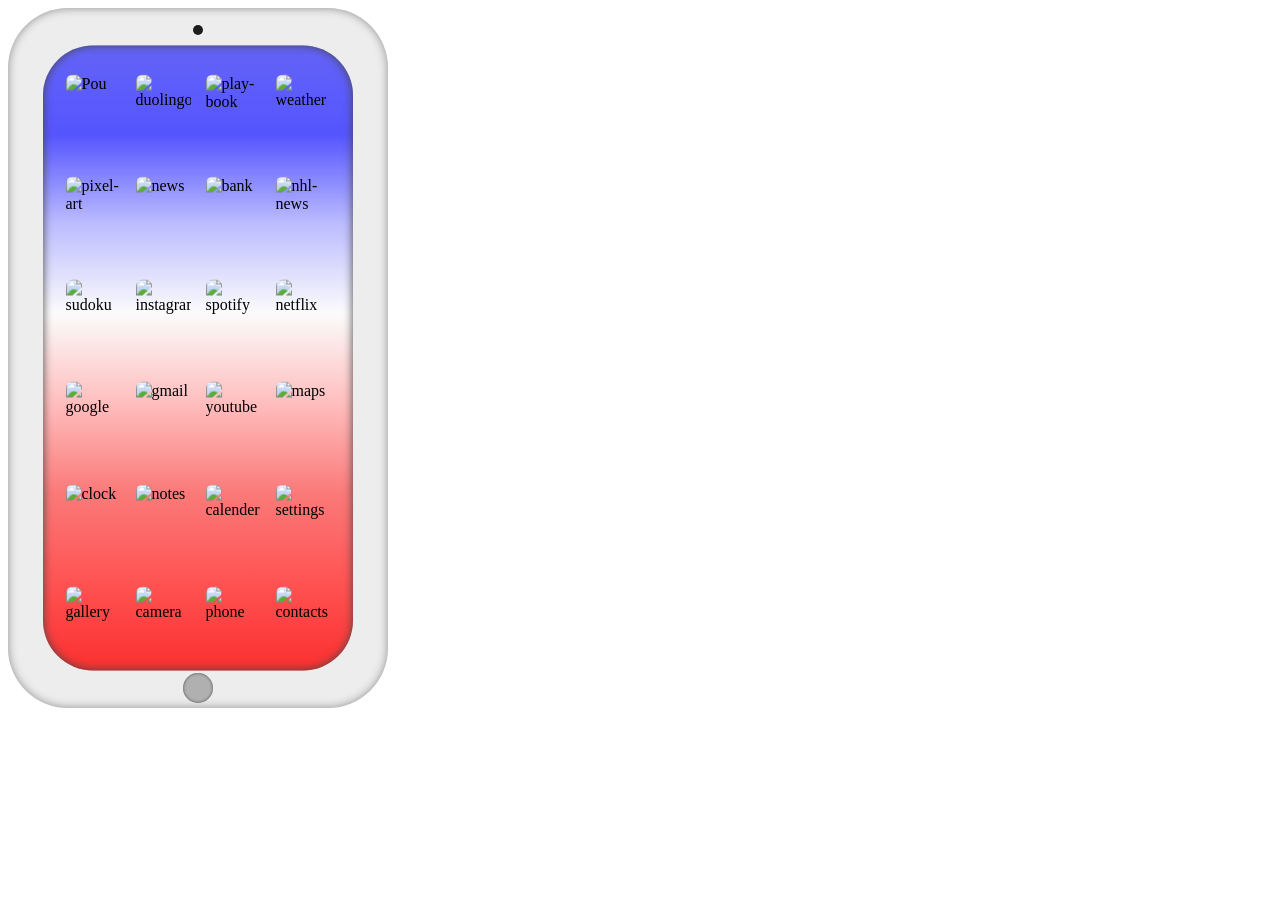
==== commit 15cc07f4: "finished gmail complete" ====
--- a/interactive-phone/phone.html
+++ b/interactive-phone/phone.html
@@ -346,7 +346,7 @@
                                 alt="google-icon">
                         </div>
                         <div class="search-text">
-                            <p class="search-content">hollander espn cottage online discourse - Goo...</p>
+                            <p class="search-content">hollander espn cottage online discourse...</p>
                             <p class="website-name">www.google.com</p>
                         </div>
                     </div>
@@ -1220,13 +1220,13 @@
                 </div>
                 <div id="inbox">
                     <p id="inbox-description">Inbox</p>
-                    <div class="email">
+                    <div class="email" onclick="activeGmailOne()">
                         <img class="email-profile-pic" src="https://cdn-icons-png.freepik.com/512/8742/8742495.png"
                             alt="profile-pic">
                         <div class="email-overview-text">
                             <p class="sender">Yuna Hollander</p>
                             <p class="about">Gucci Endorsement</p>
-                            <p class="email-text">As discussed, here is an...</p>
+                            <p class="email-text">Shane, as discussed, he...</p>
                         </div>
                         <div class="email-overview-info">
                             <p class="time">22:40</p>
@@ -1235,7 +1235,7 @@
                                 alt="starred">
                         </div>
                     </div>
-                    <div class="email">
+                    <div class="email" onclick="activeGmailTwo()">
                         <img class="email-profile-pic"
                             src="https://upload.wikimedia.org/wikipedia/commons/d/de/Amazon_icon.png" alt="profile-pic">
                         <div class="email-overview-text">
@@ -1244,23 +1244,23 @@
                             <p class="email-text">Your order has been pro...</p>
                         </div>
                         <div class="email-overview-info">
-                            <p class="time">22:40</p>
+                            <p class="time">15:12</p>
                             <img class="starred"
                                 src="https://encrypted-tbn0.gstatic.com/images?q=tbn:ANd9GcTyY7wBhsYfUnBDeRFBskxxfwayPmZhBEIW2A&s"
                                 alt="starred">
                         </div>
                     </div>
-                    <div class="email">
+                    <div class="email" onclick="activeGmailThree()">
                         <img class="email-profile-pic"
                             src="https://static.wikia.nocookie.net/game-changers-series/images/f/f9/Montreal_Metros_Logo.png/revision/latest/thumbnail/width/360/height/360?cb=20260102102951"
                             alt="profile-pic">
                         <div class="email-overview-text">
                             <p class="sender">Montreal Metros</p>
-                            <p class="about">Training Schedule April </p>
+                            <p class="about">Training Schedule</p>
                             <p class="email-text">Hi Team, please notice c...</p>
                         </div>
                         <div class="email-overview-info">
-                            <p class="time">22:40</p>
+                            <p class="time">10:33</p>
                             <img class="starred"
                                 src="https://encrypted-tbn0.gstatic.com/images?q=tbn:ANd9GcTyY7wBhsYfUnBDeRFBskxxfwayPmZhBEIW2A&s"
                                 alt="starred">
@@ -1274,35 +1274,180 @@
                 </div>
             </div>
 
+
             <div class="phonescreen" id="write-gmail">
-                
                 <div id="sending-information">
                     <div id="gmail-buttons">
-                        <img id="back-arrow" onclick="activeGmail()" src="https://images.icon-icons.com/3514/PNG/512/arrow_left_back_icon_221067.png" 
-                        alt="back">
-                        <img id="send-button" onclick="activeGmail(); clearEmailInput()" src="https://cdn-icons-png.flaticon.com/512/876/876777.png" alt="send">
-                    </div>
-
+                        <img id="back-arrow" onclick="activeGmail()"
+                            src="https://images.icon-icons.com/3514/PNG/512/arrow_left_back_icon_221067.png" alt="back">
+                        <img id="send-button" onclick="activeGmail(); clearEmailInput()"
+                            src="https://cdn-icons-png.flaticon.com/512/876/876777.png" alt="send">
+                    </div>
                     <div id="absender">
-                    <p class="description-text">From</p>
-                    <p id="gmail-adress">shanehollander@gmail.com</p>
-                    </div>
-
+                        <p class="description-text">From</p>
+                        <p id="gmail-adress">shanehollander@gmail.com</p>
+                    </div>
                     <div id="empfänger">
-                    <p class="description-text">To</p>
-                    <input id="empfänger-textfeld" type="text">
-                    </div>
-
+                        <p class="description-text">To</p>
+                        <input id="empfänger-textfeld" type="text">
+                    </div>
                     <div id="reference">
-                    <input id="input-reference" type="text" placeholder="Reference" autocomplete="off">
-                    </div>
-
+                        <input id="input-reference" type="text" placeholder="Reference" autocomplete="off">
+                    </div>
                     <div id="tekstfeld">
                         <textarea id="gmail-tekstfeld" placeholder="Write here..."></textarea>
                     </div>
                 </div>
-                
             </div>
+
+            <div class="phonescreen" id="received-email-1">
+                <img class="back-arrow" onclick="activeGmail()"
+                    src="https://images.icon-icons.com/3514/PNG/512/arrow_left_back_icon_221067.png" alt="back">
+                <div class="email-headline">
+                    <div class="email-headline-text">
+                        <p class="email-title">Gucci Endorsement</p>
+                        <p class="email-subtitle">Inbox</p>
+                    </div>
+                    <img class="starred" src="star-xxl.png" alt="starred">
+                </div>
+                <div class="email-content">
+                    <div class="email-content-sender">
+                        <img class="email-profile-pic-1" src="https://cdn-icons-png.freepik.com/512/8742/8742495.png"
+                            alt="profile-pic">
+                        <div>
+                            <p class="sender-emailadress">yunahollander@gmail.com</p>
+                            <p class="to-me">to me</p>
+                        </div>
+                    </div>
+                    <p class="email-textblock">
+                        Shane,
+                        <br>
+                        <br>
+                        As discussed, here is an overview of the Gucci endorsement offer that came through this morning.
+                        <br>
+                        <br>
+                        They're proposing a full brand partnership: campaign shoots, social content, and select public
+                        appearances. The creative direction is right in line with your aesthetic and the compensation is
+                        nothing to ignore. I've already flagged a few clauses I want to push back on before we sign
+                        anything.
+                        <br>
+                        <br>
+                        let me know your thoughts. I'd like to respond to them by the end of the week.
+                        <br>
+                        <br>
+                        Also, dinner Sunday is still at 7.
+                        <br>
+                        <br>
+                        Love,
+                        <br>
+                        Mom
+                    </p>
+                </div>
+            </div>
+
+            <div class="phonescreen" id="received-email-2">
+                <img class="back-arrow" onclick="activeGmail()"
+                    src="https://images.icon-icons.com/3514/PNG/512/arrow_left_back_icon_221067.png" alt="back">
+                <div class="email-headline">
+                    <div class="email-headline-text">
+                        <p class="email-title">Order Confirmation</p>
+                        <p class="email-subtitle">Inbox</p>
+                    </div>
+                    <img class="starred" src="star-xxl.png" alt="starred">
+                </div>
+                <div class="email-content" id="content-overflow">
+                    <div class="email-content-sender">
+                        <img class="email-profile-pic-1" src="https://upload.wikimedia.org/wikipedia/commons/d/de/Amazon_icon.png"
+                            alt="profile-pic">
+                        <div>
+                            <p class="sender-emailadress">Amazon.de</p>
+                            <p class="to-me">to me</p>
+                        </div>
+                    </div>
+                    <p class="email-textblock">
+                        Your order has been processed and is on its way.
+                        <br><br><br>
+                        Hello Shane,
+                        <br><br>
+                        Thank you for your purchase! Here's a summary of your order:
+                        <br><br>
+                        Order #112-4837291-0056743<br>
+                        Placed on: March 19, 2026
+                        <br><br>
+                        1x Theragun Mini Percussive Therapy Device — $199.00<br>
+                        1x Bulletproof Collagen Protein Powder (Vanilla, 17.6oz) — $44.99<br>
+                        1x Laneige Lip Sleeping Mask (Berry, 20g) — $24.00
+                        <br><br><br>
+                        Subtotal: $267.99<br>
+                        Shipping: FREE (Prime)<br>
+                        Total: $267.99
+                        <br><br>
+                        Estimated Delivery: April 21–22, 2017<br>
+                        Shipping to: 14 Rue des Érables, Montréal, QC
+                        <br><br>
+                        <br>
+                        Thanks for being a Prime member.<br>
+                        — Amazon.com
+                    </p>
+                </div>
+            </div>
+
+        
+
+
+
+            <div class="phonescreen" id="received-email-3">
+                <img class="back-arrow" onclick="activeGmail()"
+                    src="https://images.icon-icons.com/3514/PNG/512/arrow_left_back_icon_221067.png" alt="back">
+                <div class="email-headline">
+                    <div class="email-headline-text">
+                        <p class="email-title">Training Schedule</p>
+                        <p class="email-subtitle">Inbox</p>
+                    </div>
+                    <img class="starred" src="star-xxl.png" alt="starred">
+                </div>
+                <div class="email-content" id="content-overflow">
+                    <div class="email-content-sender">
+                        <img class="email-profile-pic-1" src="https://static.wikia.nocookie.net/game-changers-series/images/f/f9/Montreal_Metros_Logo.png/revision/latest/thumbnail/width/360/height/360?cb=20260102102951"
+                            alt="profile-pic">
+                        <div>
+                            <p class="sender-emailadress">management@mmetros.nhl.com</p>
+                            <p class="to-me">to me</p>
+                        </div>
+                    </div>
+                    <p class="email-textblock">
+                        Hi Team, please notice changes to the April training schedule below. Make sure to review
+                        carefully as several sessions have been moved.
+                        <br><br>
+                        APRIL 2017 - TRAINING SCHEDULE
+                        <br><br>
+                        Mon April 3: Ice session 7:00–9:00AM, Gym 11:00AM–1:00PM<br>
+                        Tue April 4: Rest<br>
+                        Wed April 5: Ice session 6:30–8:30AM, Video review 10:00AM<br>
+                        Thu April 6: Gym 9:00–11:00AM, Ice session 2:00–4:00PM<br>
+                        Fri April 7: Ice session 7:00–9:00AM<br>
+                        Sat April 8: GAME DAY vs. Boston Raiders, 7:00PM (Bell Centre)<br>
+                        Sun April 9: Recovery & optional skate 10:00AM
+                        <br><br>
+                        Mon April 10: Ice session 7:00–9:00AM, Gym 11:00AM–1:00PM<br>
+                        Tue April 11: Media availability 9:00AM, Ice session 11:30AM–1:30PM<br>
+                        Wed April 12: Travel day (bus departs 8:00AM sharp)<br>
+                        Thu April 13: Away ice session 8:00AM, walkthrough 3:00PM<br>
+                        Fri April 14: GAME DAY vs. New York, 8:00PM<br>
+                        Sat April 15: Travel back, arrival ~2:00PM<br>
+                        Sun April 16: Rest
+                        <br><br>
+                        Please make sure you are on time. Repeated late arrivals will be noted.
+                        <br><br>
+                        Any conflicts or questions, reach out directly.
+                        <br><br>
+                        - Montreal Metros Hockey Operations<br>
+                        management@mmetros.nhl.com
+                    </p>
+                </div>
+            </div>
+
+
 
 
 
--- a/interactive-phone/phone.css
+++ b/interactive-phone/phone.css
@@ -347,7 +347,7 @@
 }
 
 .email{
-    background-color: white;
+    background-color: rgb(255, 255, 255);
     display: flex;
     flex-direction: row;
     gap: 20px;
@@ -388,11 +388,11 @@
     font-size: 11px;
     margin-top: 3px;
     margin-bottom: 0px;
+    
 }
 
 
 .email-overview-info{
-
     margin-left: 25px;
     display: flex;
     flex-direction: column;
@@ -453,7 +453,7 @@
 #write-gmail{
     background-color: rgb(255, 255, 255);
 
-    /*display: none;*/
+    display: none;
 }
 
 #write-gmail p{
@@ -558,3 +558,113 @@
     border-bottom: 1px solid rgb(238, 238, 238);
 }
 
+
+/*--------------------RECEIVED EMAIL 1----------------------*/
+
+#received-email-1{
+    background-color: rgb(242, 242, 242);
+    display: none;
+    flex-direction: column;
+}
+
+.email-headline{
+    margin-top: 5px;
+    display: flex;
+    flex-direction: row;
+    align-items: center;
+    justify-content: center;
+    gap: 120px;
+}
+
+.back-arrow{
+    width: 20px;
+    height: 20px;
+    margin-top: 20px;
+    margin-left: 20px;
+}
+
+.back-arrow:hover{
+    cursor: grab;
+}
+
+
+.email-headline-text{
+    font-family: Arial, Helvetica, sans-serif;
+}
+
+.email-title{
+    font-size: 17px;
+    margin-bottom: 0px;
+}
+
+.email-subtitle{
+    font-size: 11px;
+    width: 45px;
+    border-radius: 3px;
+    background-color: rgb(173, 222, 250);
+    text-align: center;
+    margin-top: 8px;
+}
+
+.email-content{
+    width: 290px;
+    height: auto;
+    padding-bottom: 10px;
+    margin-left: 10px;
+    margin-right: 10px;
+    margin-top: 3px;
+    background-color: white;
+    border-radius: 10px;
+}
+
+.email-content-sender{
+    margin: 10px;
+    font-family: Arial, Helvetica, sans-serif;
+    display: flex;
+    flex-direction: row;
+    align-items: center;
+}
+
+.email-profile-pic-1{
+    width: 45px;
+    height: 45px;
+    margin-right: 20px;
+}
+
+.sender-emailadress{
+    font-size: 14px;
+    margin-bottom: 7px;
+}
+
+.to-me{
+    font-size: 11px;
+    color: rgb(156, 156, 156);
+    margin-top: 0px;
+}
+
+.email-textblock{
+    font-family: Arial, Helvetica, sans-serif;
+    margin: 10px;
+    font-size: 11px;
+}
+
+/*--------------------RECEIVED EMAIL 2----------------------*/
+
+#received-email-2{
+    background-color: rgb(242, 242, 242);
+    display: none;
+    flex-direction: column;
+}
+
+/*--------------------RECEIVED EMAIL 3----------------------*/
+
+#received-email-3{
+    background-color: rgb(242, 242, 242);
+    display: none;
+    flex-direction: column;
+}
+
+#content-overflow{
+    height: 450px;
+    overflow-y: scroll;
+}
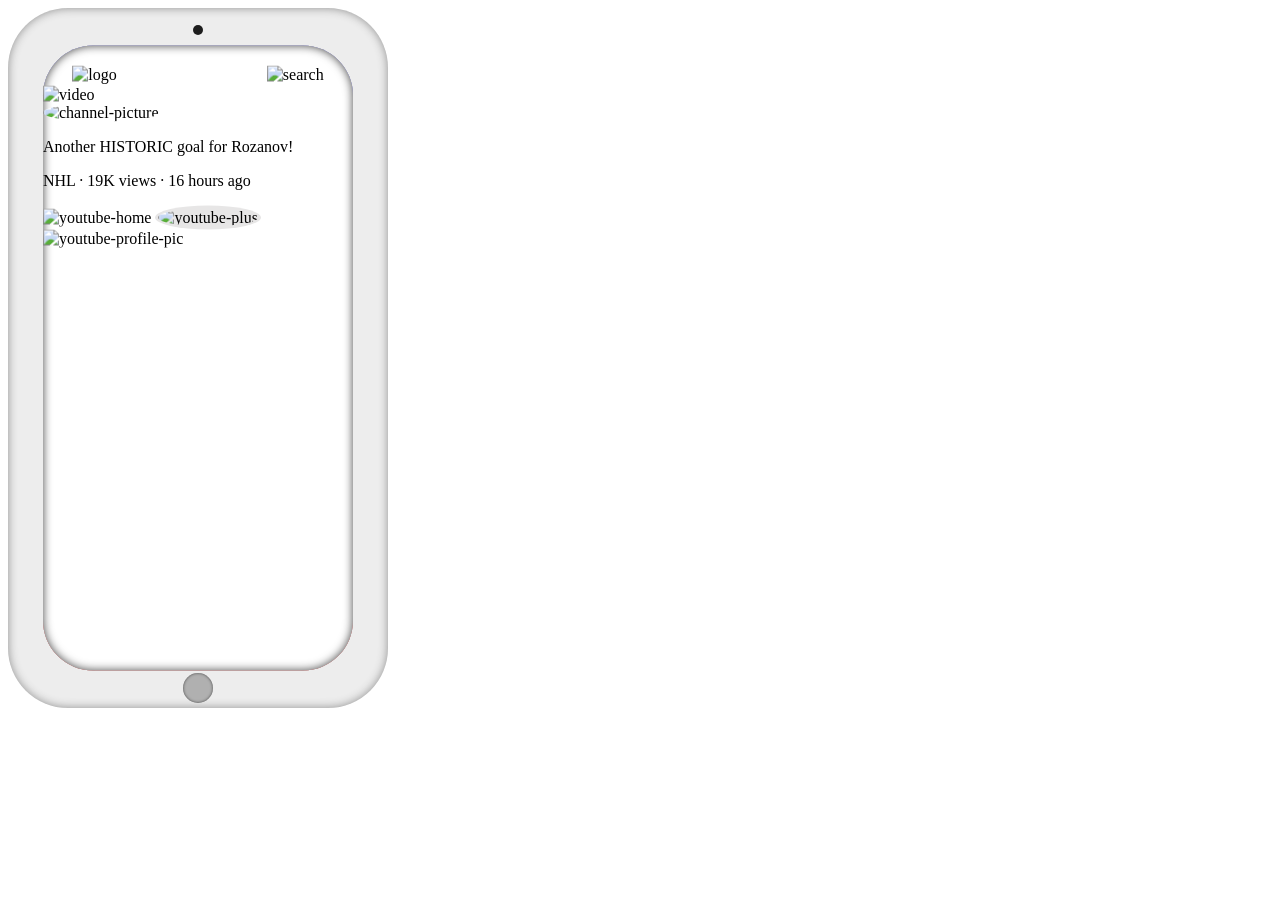
==== commit e7b29c1a: "yt in progress" ====
--- a/interactive-phone/phone.html
+++ b/interactive-phone/phone.html
@@ -104,7 +104,6 @@
 
             </div>
 
-
             <div class="phonescreen" id="google">
                 <div id="google-header">
                     <div id="header-searchbar">
@@ -125,7 +124,6 @@
                 </div>
             </div>
 
-
             <div class="phonescreen" id="google-history">
                 <div id="history-header">
                     <p>History</p>
@@ -1209,7 +1207,6 @@
 
                 </div>
             </div>
-
 
             <div class="phonescreen" id="gmail">
                 <div id="gmail-header">
@@ -1273,7 +1270,6 @@
                     <p id="write-text">Compose</p>
                 </div>
             </div>
-
 
             <div class="phonescreen" id="write-gmail">
                 <div id="sending-information">
@@ -1357,8 +1353,8 @@
                 </div>
                 <div class="email-content" id="content-overflow">
                     <div class="email-content-sender">
-                        <img class="email-profile-pic-1" src="https://upload.wikimedia.org/wikipedia/commons/d/de/Amazon_icon.png"
-                            alt="profile-pic">
+                        <img class="email-profile-pic-1"
+                            src="https://upload.wikimedia.org/wikipedia/commons/d/de/Amazon_icon.png" alt="profile-pic">
                         <div>
                             <p class="sender-emailadress">Amazon.de</p>
                             <p class="to-me">to me</p>
@@ -1392,10 +1388,6 @@
                 </div>
             </div>
 
-        
-
-
-
             <div class="phonescreen" id="received-email-3">
                 <img class="back-arrow" onclick="activeGmail()"
                     src="https://images.icon-icons.com/3514/PNG/512/arrow_left_back_icon_221067.png" alt="back">
@@ -1408,7 +1400,8 @@
                 </div>
                 <div class="email-content" id="content-overflow">
                     <div class="email-content-sender">
-                        <img class="email-profile-pic-1" src="https://static.wikia.nocookie.net/game-changers-series/images/f/f9/Montreal_Metros_Logo.png/revision/latest/thumbnail/width/360/height/360?cb=20260102102951"
+                        <img class="email-profile-pic-1"
+                            src="https://static.wikia.nocookie.net/game-changers-series/images/f/f9/Montreal_Metros_Logo.png/revision/latest/thumbnail/width/360/height/360?cb=20260102102951"
                             alt="profile-pic">
                         <div>
                             <p class="sender-emailadress">management@mmetros.nhl.com</p>
@@ -1447,6 +1440,41 @@
                 </div>
             </div>
 
+            <div class="phonescreen" id="youtube">
+                <div id="youtube-header">
+                    <img src="https://upload.wikimedia.org/wikipedia/commons/thumb/b/b8/YouTube_Logo_2017.svg/1280px-YouTube_Logo_2017.svg.png"
+                        alt="logo">
+                    <img src="https://img.icons8.com/ios_filled/512/search.png" alt="search">
+                </div>
+                <div id="youtube-content">
+
+                    <div class="video" id="video-1">
+                        <img class="youtube-video" src="https://pics.computerbase.de/1/1/4/5/3/3-3e9877c3ebf0fb73/article-1280x720.8d6a92e7.jpg" 
+                        alt="video">
+                        
+                        <div class="video-about" id="video-about-1">
+                            <img class="channel-picture" src="https://static.wikia.nocookie.net/youtube/images/7/76/NHL.jpg/revision/latest?cb=20230801053536" 
+                            alt="channel-picture">
+                            <div>
+                                <p class="title">Another HISTORIC goal for Rozanov!</p>
+                                <p class="channel-views-date">NHL · 19K views · 16 hours ago  </p>
+                            </div>
+                        </div>
+                    </div>
+
+                </div>
+
+
+                <div id="youtube-footer">
+                    <img id="youtube-home" src="https://cdn-icons-png.flaticon.com/512/25/25694.png" alt="youtube-home">
+                    <img id="youtube-plus" src="https://www.iconpacks.net/icons/2/free-plus-icon-3107-thumb.png"
+                        alt="youtube-plus">
+                    <img id="youtube-profile-pic"
+                        src="https://static.wikia.nocookie.net/game-changers-series/images/c/c8/Shane_-_-_HBO_Profile_Icon.webp/revision/latest/scale-to-width-down/250?cb=20260128134443"
+                        alt="youtube-profile-pic">
+                </div>
+            </div>
+
 
 
 
--- a/interactive-phone/phone.css
+++ b/interactive-phone/phone.css
@@ -667,4 +667,59 @@
 #content-overflow{
     height: 450px;
     overflow-y: scroll;
-}+}
+
+/*--------------------YOUTUBE----------------------*/
+
+#youtube{
+    background-color: rgb(255, 255, 255);
+    display: flex;
+    flex-direction: column;
+}
+
+#youtube-header{
+    margin-top: 20px;
+    display: flex;
+    flex-direction: row;
+    justify-content: center;
+    align-items: center;
+    gap: 150px;
+}
+
+#youtube-header img{
+    height: 20px;
+    width: auto;
+}
+
+#youtube-footer{
+    justify-self: center;
+}
+
+#youtube-home{
+    width: 20px;
+    height: 20px;
+}
+
+#youtube-plus{
+    width: 17px;
+    height: 17px;
+    background-color: rgb(231, 230, 230);
+    padding: 3px;
+    border-radius: 50%;
+}
+
+#youtube-profile-pic{
+    width: 20px;
+    height: 20px;
+}
+
+.youtube-video{
+    width: 310px;
+    height: auto;
+}
+
+.channel-picture{
+    width: 40px;
+    height: 40px;
+    border-radius: 50%;
+}
